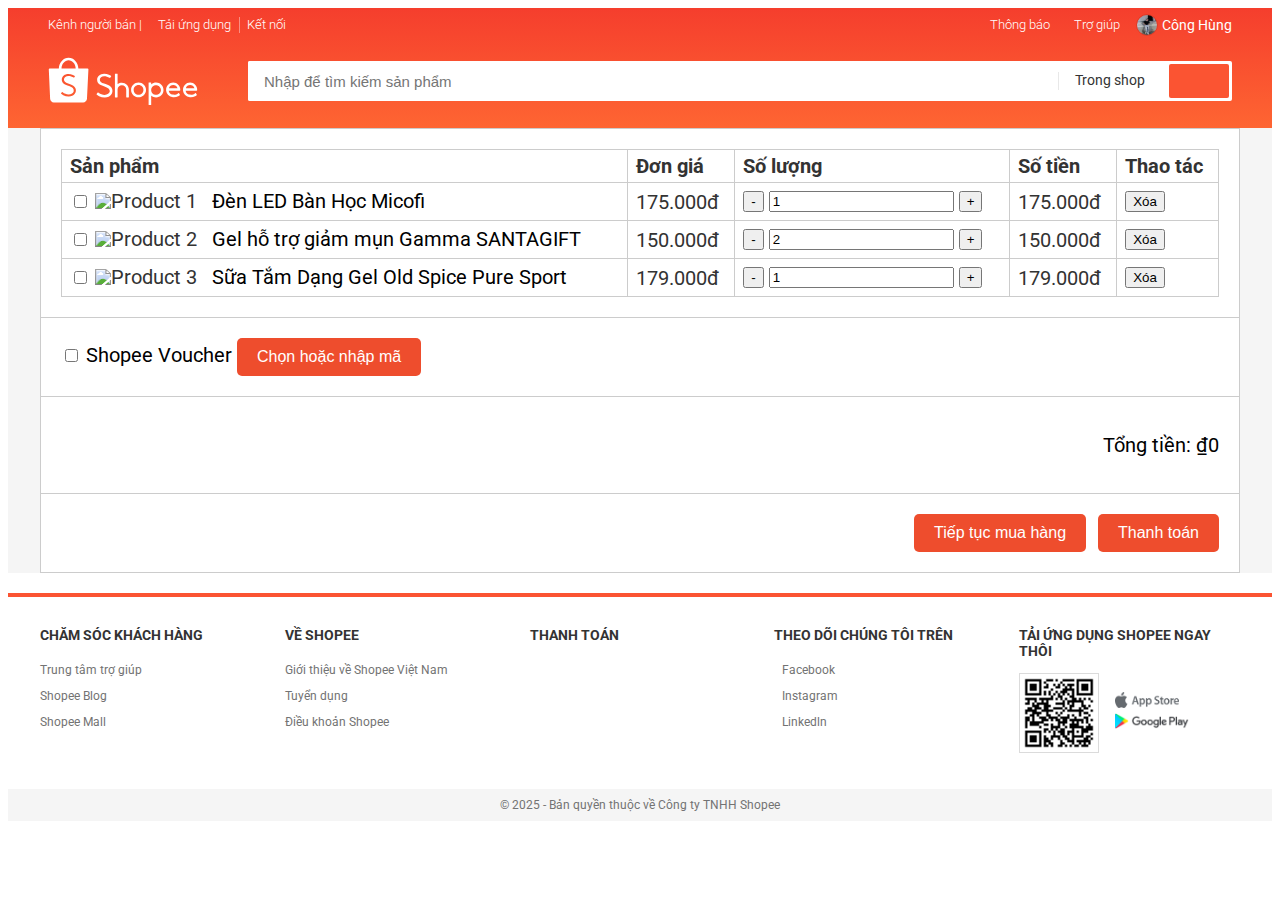
==== cart.html @ 030fdb69 "feat shopee" ====
<!DOCTYPE html>
<html lang="en">
<head>
    <meta charset="UTF-8">
    <meta http-equiv="X-UA-Compatible" content="IE=edge">
    <meta name="viewport" content="width=device-width, initial-scale=1.0">
    <title>Giỏ hàng</title>
    <link rel="icon" type="image/x-icon" href="https://img.icons8.com/?size=100&id=mBkyWceUPlkM&format=png&color=000000">
    <link rel="stylesheet" href="https://cdnjs.cloudflare.com/ajax/libs/normalize/8.0.1/normalize.min.css">
    <link rel="stylesheet" href="./assets/css/base.css">
    <link rel="stylesheet" href="./assets/css/main.css">
    <link rel="stylesheet" href="./assets/css/grid.css">
    <link rel="stylesheet" href="./assets/css/responsive.css">
    <link rel="stylesheet" href="./assets/css/asm.css">
    <link rel="preconnect" href="https://fonts.googleapis.com">
    <link rel="preconnect" href="https://fonts.gstatic.com" crossorigin>
    <link href="https://fonts.googleapis.com/css2?family=Roboto:wght@300;400;700&display=swap" rel="stylesheet">
    <script src="https://kit.fontawesome.com/30d0976aea.js" crossorigin="anonymous"></script>
    <style>

:root {
    --primary-color: #fb5432;
    --white-color: #fff;
    --black-color: #000;
    --text-color: #333;
    --border-color: #dbdbdb;
    --star-gold-color: #fed04a;
    --primary-hover-color: #fb6445;

    --header-height: 120px;
    --navbar-height: 34px;
    --header-width-search-height: calc(var(--header-height) - var(--navbar-height));
    --header-sort-bar-height: 46px;
}      
        .container_shopee-cart {
    width: 100%;
    margin: 20px auto;
    border: 1px solid #ccc;
    background-color: white;
    margin-top: 0;
}

.header__shopping-cart {
    padding: 20px;
    text-align: center;
}

.product-list {
    padding: 20px;
    color: var(--text-color)
    
}

.product-list table {
    width: 100%;
    border-collapse: collapse;
}

.product-list th, .product-list td {
    border: 1px solid #ccc;
    padding: 8px;
    text-align: left;
    font-size: 20px;
}

.product-list img {
    width: 50px;
    height: 50px;
    margin-right: 10px;
}
.product-list a{
    text-decoration: none;
    font-size: 20px;
    color: black;
}


.voucher {
    padding: 20px;
    border-top: 1px solid #ccc;
    font-size: 20px;
}

.total {
    padding: 20px;
    border-top: 1px solid #ccc;
    text-align: right;
    font-size: 20px;
}

.actions {
    padding: 20px;
    border-top: 1px solid #ccc;
    text-align: right;
}

.actions button {
    margin-left: 10px;
    
}
.container__shopping{
    background-color: #f5f5f5;
}
.button_shop{
    background-color: #ee4d2d; /* Màu cam */
    color: white; /* Chữ trắng */
    border: none; /* Không viền */
    padding: 10px 20px; /* Đệm để nhìn đẹp hơn */
    border-radius: 5px; /* Bo góc nhẹ */
    font-size: 16px; /* Kích thước chữ */
    cursor: pointer; /* Hiển thị con trỏ khi hover */
    transition: background-color 0.3s ease;

}
.button_shop:hover{
    background-color: #e65c00;
}

    </style>
</head>
<body>
    <div class="header">
        <div class="grid wide">
            <nav class="header__navbar hide-on-mobile-tablet">
                <ul class="header__navbar-list">
                    <li class="header__navbar-item ">
                        <span class="header__navba-title--no-pointer">Kênh người bán |</span>
                        
                    </li>
                    <li class="header__navbar-item header__navbar-item--has-qr header__navbar-item--separate">
                        Tải ứng dụng

                        <!-- Header QR Code -->
                        <div class="header__qr">
                            <img src="./assets/img/qr_code.png" alt="QR code" class="header__qr-img">
                            <div class="header__qr-apps">
                                <a href="https://www.apple.com/app-store/" class="header__qr-link">
                                    <img src="./assets/img/app_store.png" alt="App store" class="header__qr-download-img">
                                </a>
                                <a href="https://play.google.com/store/games?utm_source=apac_med&hl=vi&utm_medium=hasem&utm_content=Oct0121&utm_campaign=Evergreen&pcampaignid=MKT-EDR-apac-vn-1003227-Med-hasem-py-Evergreen-Oct0121-Text_Search_BKWS-BKWS%7CONSEM_kwid_43700064211720884_creativeid_525822890288_device_c&gclid=CjwKCAiA0JKfBhBIEiwAPhZXD5I-yG3j3qlYa2D-18LuULBSarQoWdlfcjImTgiZrHEGvHjJBNmRxxoCJCEQAvD_BwE&gclsrc=aw.ds" class="header__qr-link">
                                    <img src="./assets/img/google_play.png" alt="Google play" class="header__qr-download-img">
                                </a>
                            </div>
                        </div>
                    </li>
                    <li class="header__navbar-item ">
                        <span class="header__navba-title--no-pointer">Kết nối</span>
                        <a href="https://www.facebook.com/" class="header__navbar-icon-link">
                            <i class="header__navbar-icon fa-brands fa-facebook"></i>
                        </a>
                        <a href="https://www.instagram.com/" class="header__navbar-icon-link">
                            <i class="header__navbar-icon fa-brands fa-instagram"></i>
                        </a>
                    </li>
                </ul>
    
                <ul class="header__navbar-list">
                    <li class="header__navbar-item header__navbar-item--has-notify">
                        <a href="" class="header__navbar-item-link">
                            <i class="header__navbar-icon fa-regular fa-bell"></i>
                            Thông báo
                        </a>
                        <div class="header__notify">
                            <header class="header__notify-header">
                                <h3>Thông báo mới nhận</h3>
                            </header>
                            <ul class="header__notify-list">
                                <li class="header__notify-item header__notify-item--viewed">
                                    <a href="" class="header__notify-link">
                                        <img src="https://cdn.abphotos.link/photos/resized/800x500/83-1589893860-myphamohui-lgvina.png" alt="" class="header__notify-img">
                                        <div class="header__notify-info">
                                            <span class="header__notify-name">Xác thực chính hãng nguồn gốc các sản phẩm Ohui</span>
                                            <span class="header__notify-descriotion">HiddenTag là giải pháp xác thực hàng chính hãng bằng công nghệ tiên tiến nhất hiện nay.</span>
                                        </div>
                                    </a>
                                </li>
                                <li class="header__notify-item header__notify-item--viewed">
                                    <a href="" class="header__notify-link">
                                        <img src="https://cdn.abphotos.link/photos/resized/800x500/83-1621513412-myphamohui-lgvina.png" alt="" class="header__notify-img">
                                        <div class="header__notify-info">
                                            <span class="header__notify-name">Sale Sốc bộ dưỡng Ohui The First Tái tạo trẻ hóa da SALE OFF 70%</span>
                                            <span class="header__notify-descriotion">Giá chỉ còn 375.000 (giá gốc: 1.250.000 vnd).</span>
                                        </div>
                                    </a>
                                </li>
                                <li class="header__notify-item">
                                    <a href="" class="header__notify-link">
                                        <img src="https://cdn.abphotos.link/photos/resized/800x500/83-1621514281-myphamohui-lgvina.png" alt="" class="header__notify-img">
                                        <div class="header__notify-info">
                                            <span class="header__notify-name">Ohui chính thức ra mắt dòng son lì mới THE FIRST GENITURE LIPSTICK</span>
                                            <span class="header__notify-descriotion">Một làn môi căng mềm, quyến rũ với sắc màu nổi bật luôn là điều mà các quý cô ao ước.</span>
                                        </div>
                                    </a>
                                </li>
                            </ul>
                            <footer class="header__notify-footer">
                                <a href="" class="header__notify-footer-btn">Xem tất cả</a>
                            </footer>
                        </div>
                    </li>
                    <li class="header__navbar-item">
                        <a href="" class="header__navbar-item-link">
                            <i class="header__navbar-icon far fa-question-circle"></i>
                            Trợ giúp
                        </a>
                    </li>
                    <!-- <li class="header__navbar-item header__navbar-item--strong header__navbar-item--separate">
                        <a href="register.html" class="header__navbar-link">Đăng ký</a>
                    </li>
                    <li class="header__navbar-item header__navbar-item--strong">
                        <a href="login.html" class="header__navbar-link">Đăng nhập</a>
                    </li> -->
                    
                    <li class="header__navbar-item header__navbar-user">
                        <img src="/assets/img/1.jpg" alt="" class="header__navbar-user-img">
                        <span class="header__navbar-user-name">Công Hùng</span>

                        <ul class="header__navbar-user-menu">
                            <li class="header__navbar-user-item">
                                <a href="">Tài khoản của tôi</a>
                            </li>
                            <li class="header__navbar-user-item">
                                <a href="">Đơn mua</a>
                            </li>
                            <li class="header__navbar-user-item header__navbar-user-item--separate">
                                <a href="">Đăng xuất</a>
                            </li>
                        </ul>
                    </li>
                </ul>
            </nav>

            <!-- Header with search -->
            <div class="header-with-search">
                <label for="mobile-search-checkbox" class="header__mobile-search">
                    <i class="header__mobile-search-icon fa-solid fa-magnifying-glass"></i>
                </label>

                <div class="header__logo hide-on-tablet">
                    <a href="/" class="header__logo-link">
                        <svg viewBox="0 0 192 65" class="header__logo-img">
                            <g fill-rule="evenodd">
                                <path fill="#fff"
                                    d="M35.6717403 44.953764c-.3333497 2.7510509-2.0003116 4.9543414-4.5823845 6.0575984-1.4379707.6145919-3.36871.9463856-4.896954.8421628-2.3840266-.0911143-4.6237865-.6708937-6.6883352-1.7307424-.7375522-.3788551-1.8370513-1.1352759-2.6813095-1.8437757-.213839-.1790053-.239235-.2937577-.0977428-.4944671.0764015-.1151823.2172535-.3229831.5286218-.7791994.45158-.6616533.5079208-.7446018.5587128-.8221779.14448-.2217688.3792333-.2411091.6107855-.0588804.0243289.0189105.0243289.0189105.0426824.0333083.0379873.0294402.0379873.0294402.1276204.0990653.0907002.0706996.14448.1123887.166248.1287205 2.2265285 1.7438508 4.8196989 2.7495466 7.4376251 2.8501162 3.6423042-.0496401 6.2615109-1.6873341 6.7308041-4.2020035.5160305-2.7675977-1.6565047-5.1582742-5.9070334-6.4908212-1.329344-.4166762-4.6895175-1.7616869-5.3090528-2.1250697-2.9094471-1.7071043-4.2697358-3.9430584-4.0763845-6.7048539.296216-3.8283059 3.8501677-6.6835796 8.340785-6.702705 2.0082079-.004083 4.0121475.4132378 5.937338 1.2244562.6816382.2873109 1.8987274.9496089 2.3189359 1.2633517.2420093.1777159.2898136.384872.1510957.60836-.0774686.12958-.2055158.3350171-.4754821.7632974l-.0029878.0047276c-.3553311.5640922-.3664286.5817134-.447952.7136572-.140852.2144625-.3064598.2344475-.5604202.0732783-2.0600669-1.3839063-4.3437898-2.0801572-6.8554368-2.130442-3.126914.061889-5.4706057 1.9228561-5.6246892 4.4579402-.0409751 2.2896772 1.676352 3.9613243 5.3858811 5.2358503 7.529819 2.4196871 10.4113092 5.25648 9.869029 9.7292478M26.3725216 5.42669372c4.9022893 0 8.8982174 4.65220288 9.0851664 10.47578358H17.2875686c.186949-5.8235807 4.1828771-10.47578358 9.084953-10.47578358m25.370857 11.57065968c0-.6047069-.4870064-1.0948761-1.0875481-1.0948761h-11.77736c-.28896-7.68927544-5.7774923-13.82058185-12.5059489-13.82058185-6.7282432 0-12.2167755 6.13130641-12.5057355 13.82058185l-11.79421958.0002149c-.59136492.0107446-1.06748731.4968309-1.06748731 1.0946612 0 .0285807.00106706.0569465.00320118.0848825H.99995732l1.6812605 37.0613963c.00021341.1031483.00405483.2071562.01173767.3118087.00170729.0236381.003628.0470614.00554871.0704847l.00362801.0782207.00405483.004083c.25545428 2.5789222 2.12707837 4.6560709 4.67201764 4.7519129l.00576212.0055872h37.4122078c.0177132.0002149.0354264.0004298.0531396.0004298.0177132 0 .0354264-.0002149.0531396-.0004298h.0796027l.0017073-.0015043c2.589329-.0706995 4.6867431-2.1768587 4.9082648-4.787585l.0012805-.0012893.0017073-.0350275c.0021341-.0275062.0040548-.0547975.0057621-.0823037.0040548-.065757.0068292-.1312992.0078963-.1964115l1.8344904-37.207738h-.0012805c.001067-.0186956.0014939-.0376062.0014939-.0565167M176.465457 41.1518926c.720839-2.3512494 2.900423-3.9186779 5.443734-3.9186779 2.427686 0 4.739107 1.6486899 5.537598 3.9141989l.054826.1556978h-11.082664l.046506-.1512188zm13.50267 3.4063683c.014933.0006399.014933.0006399.036906.0008531.021973-.0002132.021973-.0002132.044372-.0008531.53055-.0243144.950595-.4766911.950595-1.0271786 0-.0266606-.000853-.0496953-.00256-.0865936.000427-.0068251.000427-.020262.000427-.0635588 0-5.1926268-4.070748-9.4007319-9.09145-9.4007319-5.020488 0-9.091235 4.2081051-9.091235 9.4007319 0 .3871116.022399.7731567.067838 1.1568557l.00256.0204753.01408.1013102c.250022 1.8683731 1.047233 3.5831812 2.306302 4.9708108-.00064-.0006399.00064.0006399.007253.0078915 1.396026 1.536289 3.291455 2.5833031 5.393601 2.9748936l.02752.0053321v-.0027727l.13653.0228215c.070186.0119439.144211.0236746.243409.039031 2.766879.332724 5.221231-.0661182 7.299484-1.1127057.511777-.2578611.971928-.5423827 1.37064-.8429007.128211-.0968312.243622-.1904632.34346-.2781231.051412-.0452164.092372-.083181.114131-.1051493.468898-.4830897.498124-.6543572.215249-1.0954297-.31146-.4956734-.586228-.9179769-.821744-1.2675504-.082345-.1224254-.154023-.2267215-.214396-.3133151-.033279-.0475624-.033279-.0475624-.054399-.0776356-.008319-.0117306-.008319-.0117306-.013866-.0191956l-.00256-.0038391c-.256208-.3188605-.431565-.3480805-.715933-.0970445-.030292.0268739-.131624.1051493-.14997.1245582-1.999321 1.775381-4.729508 2.3465571-7.455854 1.7760208-.507724-.1362888-.982595-.3094759-1.419919-.5184948-1.708127-.8565509-2.918343-2.3826022-3.267563-4.1490253l-.02752-.1394881h13.754612zM154.831964 41.1518926c.720831-2.3512494 2.900389-3.9186779 5.44367-3.9186779 2.427657 0 4.739052 1.6486899 5.537747 3.9141989l.054612.1556978h-11.082534l.046505-.1512188zm13.502512 3.4063683c.015146.0006399.015146.0006399.037118.0008531.02176-.0002132.02176-.0002132.044159-.0008531.530543-.0243144.950584-.4766911.950584-1.0271786 0-.0266606-.000854-.0496953-.00256-.0865936.000426-.0068251.000426-.020262.000426-.0635588 0-5.1926268-4.070699-9.4007319-9.091342-9.4007319-5.020217 0-9.091343 4.2081051-9.091343 9.4007319 0 .3871116.022826.7731567.068051 1.1568557l.00256.0204753.01408.1013102c.250019 1.8683731 1.04722 3.5831812 2.306274 4.9708108-.00064-.0006399.00064.0006399.007254.0078915 1.396009 1.536289 3.291417 2.5833031 5.393538 2.9748936l.027519.0053321v-.0027727l.136529.0228215c.070184.0119439.144209.0236746.243619.039031 2.766847.332724 5.22117-.0661182 7.299185-1.1127057.511771-.2578611.971917-.5423827 1.370624-.8429007.128209-.0968312.243619-.1904632.343456-.2781231.051412-.0452164.09237-.083181.11413-.1051493.468892-.4830897.498118-.6543572.215246-1.0954297-.311457-.4956734-.586221-.9179769-.821734-1.2675504-.082344-.1224254-.154022-.2267215-.21418-.3133151-.033492-.0475624-.033492-.0475624-.054612-.0776356-.008319-.0117306-.008319-.0117306-.013866-.0191956l-.002346-.0038391c-.256419-.3188605-.431774-.3480805-.716138-.0970445-.030292.0268739-.131623.1051493-.149969.1245582-1.999084 1.775381-4.729452 2.3465571-7.455767 1.7760208-.507717-.1362888-.982582-.3094759-1.419902-.5184948-1.708107-.8565509-2.918095-2.3826022-3.267311-4.1490253l-.027733-.1394881h13.754451zM138.32144123 49.7357905c-3.38129629 0-6.14681004-2.6808521-6.23169343-6.04042014v-.31621743c.08401943-3.35418649 2.85039714-6.03546919 6.23169343-6.03546919 3.44242097 0 6.23320537 2.7740599 6.23320537 6.1960534 0 3.42199346-2.7907844 6.19605336-6.23320537 6.19605336m.00172791-15.67913203c-2.21776751 0-4.33682838.7553485-6.03989586 2.140764l-.19352548.1573553V34.6208558c0-.4623792-.0993546-.56419733-.56740117-.56419733h-2.17651376c-.47409424 0-.56761716.09428403-.56761716.56419733v27.6400724c0 .4539841.10583425.5641973.56761716.5641973h2.17651376c.46351081 0 .56740117-.1078454.56740117-.5641973V50.734168l.19352548.1573553c1.70328347 1.3856307 3.82234434 2.1409792 6.03989586 2.1409792 5.27140956 0 9.54473746-4.2479474 9.54473746-9.48802964 0-5.239867-4.2733279-9.48781439-9.54473746-9.48781439M115.907646 49.5240292c-3.449458 0-6.245805-2.7496948-6.245805-6.1425854 0-3.3928907 2.79656-6.1427988 6.245805-6.1427988 3.448821 0 6.24538 2.7499081 6.24538 6.1427988 0 3.3926772-2.796346 6.1425854-6.24538 6.1425854m.001914-15.5438312c-5.28187 0-9.563025 4.2112903-9.563025 9.4059406 0 5.1944369 4.281155 9.4059406 9.563025 9.4059406 5.281657 0 9.562387-4.2115037 9.562387-9.4059406 0-5.1946503-4.280517-9.4059406-9.562387-9.4059406M94.5919049 34.1890939c-1.9281307 0-3.7938902.6198995-5.3417715 1.7656047l-.188189.1393105V23.2574169c0-.4254677-.1395825-.5643476-.5649971-.5643476h-2.2782698c-.4600414 0-.5652122.1100273-.5652122.5643476v29.2834155c0 .443339.1135587.5647782.5652122.5647782h2.2782698c.4226187 0 .5649971-.1457701.5649971-.5647782v-9.5648406c.023658-3.011002 2.4931278-5.4412923 5.5299605-5.4412923 3.0445753 0 5.516841 2.4421328 5.5297454 5.4630394v9.5430935c0 .4844647.0806524.5645628.5652122.5645628h2.2726775c.481764 0 .565212-.0824666.565212-.5645628v-9.5710848c-.018066-4.8280677-4.0440197-8.7806537-8.9328471-8.7806537M62.8459442 47.7938061l-.0053397.0081519c-.3248668.4921188-.4609221.6991347-.5369593.8179812-.2560916.3812097-.224267.551113.1668119.8816949.91266.7358184 2.0858968 1.508535 2.8774525 1.8955369 2.2023021 1.076912 4.5810275 1.646045 7.1017886 1.6975309 1.6283921.0821628 3.6734936-.3050536 5.1963734-.9842376 2.7569891-1.2298679 4.5131066-3.6269626 4.8208863-6.5794607.4985136-4.7841067-2.6143125-7.7747902-10.6321784-10.1849709l-.0021359-.0006435c-3.7356476-1.2047686-5.4904836-2.8064071-5.4911243-5.0426086.1099976-2.4715346 2.4015793-4.3179454 5.4932602-4.4331449 2.4904317.0062212 4.6923065.6675996 6.8557356 2.0598624.4562232.2767364.666607.2256796.9733188-.172263.035242-.0587797.1332787-.2012238.543367-.790093l.0012815-.0019308c.3829626-.5500403.5089793-.7336731.5403767-.7879478.258441-.4863266.2214903-.6738208-.244985-1.0046173-.459427-.3290803-1.7535544-1.0024722-2.4936356-1.2978721-2.0583439-.8211991-4.1863175-1.2199998-6.3042524-1.1788111-4.8198184.1046878-8.578747 3.2393171-8.8265087 7.3515337-.1572005 2.9703036 1.350301 5.3588174 4.5000778 7.124567.8829712.4661613 4.1115618 1.6865902 5.6184225 2.1278667 4.2847814 1.2547527 6.5186944 3.5630343 6.0571315 6.2864205-.4192725 2.4743234-3.0117991 4.1199394-6.6498372 4.2325647-2.6382344-.0549182-5.2963324-1.0217793-7.6043603-2.7562084-.0115337-.0083664-.0700567-.0519149-.1779185-.1323615-.1516472-.1130543-.1516472-.1130543-.1742875-.1300017-.4705335-.3247898-.7473431-.2977598-1.0346184.1302162-.0346012.0529875-.3919333.5963776-.5681431.8632459"
                                ></path>
                            </g>
                        </svg>
                    </a>
                </div>

                <input type="checkbox" hidden id="mobile-search-checkbox" class="header__search-checkbox">
                <div></div>
                <div class="header__search">
                    <div class="header__search-input-wrap">
                        <input type="text" class="header__search-input" placeholder="Nhập để tìm kiếm sản phẩm">

                        <!-- Search history -->
                        <div class="header__search-history">
                            <h3 class="header__search-history-heading">Lịch sử tìm kiếm</h3>
                            <ul class="header__search-history-list">
                                <li class="header__search-history-item">
                                    <a href="">Laptop</a>
                                </li>
                                <li class="header__search-history-item">
                                    <a href="">Laptop Gaming</a>
                                </li>
                            </ul>
                        </div>
                    </div>
                    <div class="header__search-select">
                        <span class="header__search-select-label">Trong shop</span>
                        <i class="header__search-select-icon fa-sharp fa-solid fa-chevron-down"></i>

                        <ul class="header__search-option">
                            <li class="header__search-option-item header__search-option-item--active">
                                <span>Trong shop</span>
                                <i class="fa-solid fa-check"></i>
                            </li>
                            <li class="header__search-option-item">
                                <span>Ngoài shop</span> 
                                <i class="fa-solid fa-check"></i>
                            </li>
                        </ul>
                    </div>
                    <button class="header__search-btn">
                        <i class="header__search-btn-icon fa-solid fa-magnifying-glass"></i>
                    </button>
                </div>
                
                <!-- Cart layout -->
                
            </div>

        </div>
        <ul class="header__sort-bar">
            <li class="header__sort-item">
                <a href="" class="header__sort-link">Liên quan</a>
            </li>
            <li class="header__sort-item header__sort-item--active">
                <a href="" class="header__sort-link">Mới nhất</a>
            </li>
            <li class="header__sort-item">
                <a href="" class="header__sort-link">Bán chạy</a>
            </li>
            <li class="header__sort-item">
                <a href="" class="header__sort-link">Giá</a>
            </li>
        </ul>
    </div>
    
    <!-- Banner -->
     
    <div class="container__shopping">
        <div class="grid wide">
            <div class="container_shopee-cart">
            
                <div class="product-list">
                    <table>
                        <thead>
                            <tr>
                                <th>Sản phẩm</th>
                                <th>Đơn giá</th>
                                <th>Số lượng</th>
                                <th>Số tiền</th>
                                <th>Thao tác</th>
                            </tr>
                        </thead>
                        <tbody>
                            <tr>
                                <td>
                                    <input type="checkbox" class="product-checkbox">
                                    <img src="https://down-vn.img.susercontent.com/file/vn-11134207-7ras8-m2j1a3yjvq2a98@resize_w80_nl.webp" alt="Product 1">
                                    <a href="#">Đèn LED Bàn Học Micofi</a>
                                </td>
                                <td class="unit-price" data-price="59000">175.000đ</td>
                                <td>
                                    <button class="decrease">-</button>
                                    <input type="number" value="1" class="quantity" min="1">
                                    <button class="increase">+</button>
                                </td>
                                <td class="subtotal">175.000đ</td>
                                <td><button class="delete">Xóa</button></td>
                            </tr>
                            <tr>
                                <td>
                                    <input type="checkbox" class="product-checkbox">
                                    <img src="https://down-vn.img.susercontent.com/file/vn-11134207-7ras8-m3in4rz1r3qt24@resize_w80_nl.webp" alt="Product 2">
                                    <a href="#">Gel hỗ trợ giảm mụn Gamma SANTAGIFT</a>
                                </td>
                                <td class="unit-price" data-price="45000">150.000đ</td>
                                <td>
                                    <button class="decrease">-</button>
                                    <input type="number" value="2" class="quantity" min="1">
                                    <button class="increase">+</button>
                                </td>
                                <td class="subtotal">150.000đ</td>
                                <td><button class="delete">Xóa</button></td>
                            </tr>
                            <tr>
                                <td>
                                    <input type="checkbox" class="product-checkbox">
                                    <img src="https://down-vn.img.susercontent.com/file/vn-11134207-7ras8-m3ueg1rpw74xd1@resize_w80_nl.webp" alt="Product 3">
                                    <a href="#">Sữa Tắm Dạng Gel Old Spice Pure Sport</a>
                                </td>
                                <td class="unit-price" data-price="30000">179.000đ</td>
                                <td>
                                    <button class="decrease">-</button>
                                    <input type="number" value="1" class="quantity" min="1">
                                    <button class="increase">+</button>
                                </td>
                                <td class="subtotal">179.000đ</td>
                                <td><button class="delete">Xóa</button></td>
                            </tr>
        
                        </tbody>
                    </table>
                </div>
                <div class="voucher">
                    <input type="checkbox">
                    <label for="voucher">Shopee Voucher</label>
                    <button class="button_shop">Chọn hoặc nhập mã</button>
                </div>
                <div class="total">
                    <p>Tổng tiền: <span id="total-price">₫0</span></p>
                </div>
                <div class="actions">
                    <button class="button_shop">Tiếp tục mua hàng</button>
                    <button class="button_shop" id="checkout">Thanh toán</button>
                </div>
            </div>
        </div>
    </div>
    
    <script>
    document.addEventListener("DOMContentLoaded", function () {
        const updateTotal = () => {
            let total = 0;
            document.querySelectorAll(".product-checkbox").forEach((checkbox) => {
                if (checkbox.checked) {
                    const row = checkbox.closest("tr");
                    total += parseInt(row.querySelector(".subtotal").textContent.replace("₫", "").replace(/\./g, ""));
                }
            });
            document.getElementById("total-price").textContent = `₫${total.toLocaleString("vi-VN")}`;
        };
    
        document.querySelectorAll(".increase, .decrease").forEach((button) => {
            button.addEventListener("click", function () {
                const row = this.closest("tr");
                const quantityInput = row.querySelector(".quantity");
                let quantity = parseInt(quantityInput.value);
                if (this.classList.contains("increase")) {
                    quantity++;
                } else if (this.classList.contains("decrease") && quantity > 1) {
                    quantity--;
                }
                quantityInput.value = quantity;
                const unitPrice = parseInt(row.querySelector(".unit-price").getAttribute("data-price"));
                row.querySelector(".subtotal").textContent = `₫${(unitPrice * quantity).toLocaleString("vi-VN")}`;
                updateTotal();
            });
        });
    
        document.querySelectorAll(".product-checkbox").forEach((checkbox) => {
            checkbox.addEventListener("change", updateTotal);
        });
    });
    </script>
    
    
    
                
                
            
                <!-- Today's Suggestions -->
                
            </div>
        </div>
       
    
    </div>
    
    <div>

        <footer class="footer footer__content ">
            <div class="grid wide">
                <div class="row">
                    <div class="col l-2-4 m-4 c-6">
                        <h3 class="footer__heading">Chăm sóc khách hàng</h3>
                        <ul class="footer-list">
                            <li class="footer-item">
                                <a href="" class="footer-item__link">Trung tâm trợ giúp</a>
                            </li>    
                            <li class="footer-item">
                                <a href="" class="footer-item__link">Shopee Blog</a>
                            </li>    
                            <li class="footer-item">
                                <a href="" class="footer-item__link">Shopee Mall</a>
                            </li>
                        </ul>
                    </div>
                    <div class="col l-2-4 m-4 c-6">
                        <h3 class="footer__heading">Về Shopee</h3>
                        <ul class="footer-list">
                            <li class="footer-item">
                                <a href="" class="footer-item__link">Giới thiệu về Shopee Việt Nam</a>
                            </li>    
                            <li class="footer-item">
                                <a href="" class="footer-item__link">Tuyển dụng</a>
                            </li>    
                            <li class="footer-item">
                                <a href="" class="footer-item__link">Điều khoản Shopee</a>
                            </li>
                        </ul>
                    </div>
                    <div class="col l-2-4 m-4 c-6">
                        <h3 class="footer__heading">Thanh toán</h3>
                        
                    </div>
                    <div class="col l-2-4 m-4 c-6">
                        <h3 class="footer__heading">Theo dõi chúng tôi trên</h3>
                        <ul class="footer-list">
                            <li class="footer-item">
                                <a href="https://www.facebook.com/ShopeeVN/?brand_redir=1405090646463166" class="footer-item__link">
                                    <i class="footer-item__icon fa-brands fa-facebook"></i>
                                    Facebook
                                </a>
                            </li>    
                            <li class="footer-item">
                                <a href="https://www.instagram.com/" class="footer-item__link">
                                    <i class="footer-item__icon fa-brands fa-instagram"></i>
                                    Instagram
                                </a>
                            </li>    
                            <li class="footer-item">
                                <a href="https://www.linkedin.com/feed/" class="footer-item__link">
                                    <i class="footer-item__icon fa-brands fa-linkedin"></i>
                                    Linkedln
                                </a>
                            </li>
                        </ul>
                    </div>
                    <div class="col l-2-4 m-8 c-12">
                        <h3 class="footer__heading">Tải ứng dụng shopee ngay thôi</h3>
                        <div class="footer__download">
                            <img src="./assets/img/qr_code.png" alt="" class="footer__download-qr">
                            <div class="footer__download-apps">
                                <a href="" class="footer__download-apps-link">
                                    <img src="./assets/img/app_store.png" alt="App store" class="footer__download-app-img">
                                </a>
                                <a href="" class="footer__download-apps-link">
                                    <img src="./assets/img/google_play.png" alt="Google play" class="footer__download-app-img">
                                </a>
                            </div>
                        </div>
                    </div>
                </div>
            </div>
            
            <div class="footer__bottom">
                <div class="grid wide">
                    <p class="footer__text">© 2025 - Bản quyền thuộc về Công ty TNHH Shopee</p>
                </div>
            </div>
        </footer>
    </div>
</body>
</html>
---- assets/css/base.css ----
:root {
    --primary-color: #fb5432;
    --white-color: #fff;
    --black-color: #000;
    --text-color: #333;
    --border-color: #dbdbdb;
    --star-gold-color: #fed04a;
    --primary-hover-color: #fb6445;

    --header-height: 120px;
    --navbar-height: 34px;
    --header-width-search-height: calc(var(--header-height) - var(--navbar-height));
    --header-sort-bar-height: 46px;
}   

* {
    box-sizing: inherit;
}

html {
    font-size: 62.5%;
    line-height: 1.6rem;
    font-family: 'Roboto', sans-serif;
    box-sizing: border-box;
} 

/* Reponsive */
.grid__row {
    display: flex;
    flex-wrap: wrap;
    margin-left: -5px;
    margin-right: -5px;
}

/* Test */
.grid__column-2 {
    padding-left: 5px;
    padding-right: 5px;
    width: 16.6667%;
}

.grid__column-2-4 {
    padding-left: 5px;
    padding-right: 5px;
    width: 20%;
}

.grid__column-10 {
    padding-left: 5px;
    padding-right: 5px;
    width: 83.3334%;
}

/* Animation */
@keyframes fadeIn {
    from {
        opacity: 0;
    } to {
        opacity: 1;
    }
}

@keyframes growth {
    from {
        transform: scale(var(--growth-from));
    } to {
        transform: scale(var(--growth-to));
    }
}

/* Modal */
.modal {
    position: fixed;
    top: 0;
    right: 0;
    bottom: 0;
    left: 0;
    display: flex;
    animation: fadeIn linear 0.1s;
    
}

.modal__overlay {
    position: absolute;
    width: 100%;
    height: 100%;
    background-color: rgba(0, 0, 0, 0.4)
}

.modal__body {
    --growth-from: 0.7;
    --growth-to: 1;
    margin: auto;
    position: relative;
    z-index: 1;
    animation: growth linear 0,1s;
    
}

/* Button style */
.btn {
    min-width: 124px;
    height: 34px;
    text-decoration: none;
    border: none;
    border-radius: 2px;
    font-size: 1.5rem;
    padding: 0 12px;
    outline: none;
    cursor: pointer;
    color: var(--text-color);
    background: var(--white-color);
    display: inline-flex;
    align-items: center;
    justify-content: center;
    line-height: 1.6rem;
}

.btn.btn--normal:hover {
    background-color: rgba(0, 0, 0, 0.05);
}

.btn--size-s {
    height: 32px;
    font-size: 12px;
    padding: 0 8px;
}

.btn.btn--primary {
    color: var(--white-color);
    background-color: var(--primary-color);
}

.btn.btn--disabled {
    color: #949494;
    cursor: default;
    background-color: #c3c3c3;
}

/* Selection */
.select-input {
    position: relative;
    min-width: 200px;
    height: 34px;
    padding: 0 12px;
    border-radius: 2px;
    background-color: var(--white-color);
    display: flex;
    align-items: center;
    justify-content: space-between;
}

.select-input__label {
    font-size: 1.4rem;
}

.select-input__icon {
    font-size: 1.4rem;
    color: rgb(131, 131, 131);
    position: relative;
    top: 1px;
}

.select-input:hover .select-input__list {
    display: block;
}

.select-input__list {
    position: absolute;
    left: 0;
    right: 0;
    top: 25px;
    border-radius: 2px;
    background-color: var(--white-color);
    padding: 8px 16px;
    list-style: none;
    display: none;
    z-index: 1;
}

.select-input__link {
    font-size: 1.4rem;
    color: var(--text-color);
    text-decoration: none;
    display: block;
    padding: 4px 0;
}

.select-input__link:hover {
    color: var(--primary-color);
}

/* Pagination */
.pagination {
    display: flex;
    align-items: center;
    justify-content: center;
    list-style: none;
}

.pagination-item {
    margin: 0 12px;
}

.pagination-item--active .pagination-item__link {
    color: var(--white-color);
    background-color: var(--primary-color);
}

.pagination-item--active .pagination-item__link:hover {
    background-color: var(--primary-hover-color);
}

.pagination-item__link {
    --height: 30px;
    display: block;
    font-weight: 300;
    text-decoration: none;
    font-size: 2rem;
    color: #939393;
    min-width: 40px;
    height: var(--height);
    line-height: var(--height);
    text-align: center;
    border-radius: 2px;
}

.pagination-item-icon {

}
---- assets/css/main.css ----
.app {
    overflow: hidden;
}

.header {
    height: var(--header-height);
    background-image: linear-gradient(0, #fe6532, #f53e2d);
}
.header-shopee-mall{
    height: var(--header-height);
    background-image: linear-gradient(0, #d0011b, #d0011b);

}

.header__navbar {
    display: flex;
    justify-content: space-between;
}

.header__navbar-list {
    list-style: none;
    padding-left: 0;
    margin: 4px 0 0 0;
    display: flex;
}

.header__navbar-item {
    margin: 0 8px;
    position: relative;
    min-height: 26px;
}

.header__navbar-user {
    display: flex;
    justify-items: center;
}

.header__navbar-user-img {
    width: 22px;
    height: 22px;
    border-radius: 50%;
    border: 1px solid rgba(0, 0, 0, 0.1);
}

.header__navbar-user-name {
    margin-left: 4px;
    font-size: 1.4rem;
    font-weight: 400;
}

.header__navbar-user:hover .header__navbar-user-menu {
    display: block;
}

.header__navbar-user-menu {
    position: absolute;
    z-index: 1;
    padding-left: 0;
    top: 115%;
    right: 0;
    width: 154px;
    border-radius: 2px;
    background-color: var(--white-color);
    list-style: none;
    box-shadow: 0 1px 2px #e0e0e0;
    display: none;
}

.header__navbar-user-menu::before {
    content: "";
    border-width: 20px 27px;
    border-style: solid;
    border-color: transparent transparent var(--white-color) transparent;
    position: absolute;
    right: -2px;
    top: -28px;
    z-index: -1;
}

.header__navbar-user-item--separate{
    border-top: 1px solid rgba(0, 0, 0, 0.05);
}

.header__navbar-user-item a {
    text-decoration: none;
    color: var(--text-color);
    font-size: 1.4rem;
    padding: 11px 22px;
    display: block;
}

.header__navbar-user-item a:first-child {
    border-top-left-radius: 2px;
    border-top-right-radius: 2px;
}

.header__navbar-user-item a:first-child {
    border-bottom-left-radius: 2px;
    border-bottom-right-radius: 2px;
}

.header__navbar-user-item a:hover {
    background-color: #fafafa;
    color: rgb(10, 181, 197);
}

.header__navbar-item--has-qr:hover .header__qr {
    display: block;
}

.header__navbar-item--has-notify:hover .header__notify {
    display: block;
}

.header__navbar-item,
.header__navbar-item-link {
    display: inline-block;
    font-size: 1.3rem;
    color: var(--white-color);
    text-decoration: none;
    font-weight: 300;
}

.header__navbar-item,
.header__navbar-item-link,
.header__navbar-icon-link {
    display: flex;
    align-items: center;
}

.header__navbar-item:hover,
.header__navbar-icon-link:hover,
.header__navbar-item-link:hover {
    cursor: pointer;
    color: rgba(255, 255, 255, 0.7);
}

.header__navbar-item--strong {
    font-weight: 600;
}

.header__navbar-item--separate::after {
    content: "";
    display: block;
    position: absolute;
    border-left: 1px solid  #fa8e82;
    height: 16px;
    right: -9px;
    top: 50%;
    transform: translateY(-50%);
}

.header__navbar-icon-link {
    color: var(--white-color);
    text-decoration: none;
}

.header__navbar-icon-link:nth-child(2) {
    margin-left: 3px;
}

.header__navbar-icon {
    font-size: 1.8rem;
    margin: 0 4px;
}

.header__navba-title--no-pointer {
    cursor: text;
    color: var(--white-color);
}

/* Header QR code */
.header__qr {
    width: 186px;
    background-color: var(--white-color);
    position: absolute;
    left: 0;
    top: 118%;
    border-radius: 2px;
    display: none;
    animation: fadeIn ease-in 0.3s;
    z-index: 1;
    box-shadow: 1px 2px 0 rgba(0, 0, 0, 0.1);
}

.header__qr::before {
    position: absolute;
    top: -16px;
    width: 100%;
    height: 20px;
    content: "";
    display: block;
}

.header__qr-img {
    width: 100%;
}

.header__qr-apps {
    display: flex;
    justify-content: space-between;
    
}

.header__qr-link:nth-child(1) {
    margin-left: 11px;
}

.header__qr-link:nth-child(2) {
    margin-right: 11px;
}

.header__qr-download-img {
    height: 16px;
}


/* Header notification */
.header__notify {
    position: absolute;
    z-index: 1;
    top: 118%;
    right: 0;
    width: 404px;
    border-radius: 2px;
    border: 1px solid rgba(0, 0, 0, 0.1);
    background-color: var(--white-color);
    cursor: default;
    transform-origin: calc(100% - 32px) top;
    animation: headerNotifyGrowth ease-in 0.2s;
    will-change: opacity, transform;
    display: none;
}

.header__notify::before {
    content: "";
    border-width: 20px 27px;
    border-style: solid;
    border-color: transparent transparent var(--white-color) transparent;
    position: absolute;
    right: 4px;
    top: -29px;
}

.header__notify::after {
    content: "";
    display: block;
    position: absolute;
    right: 0;
    top: -16px;
    width: 90px;
    height: 20px;
}

@keyframes headerNotifyGrowth {
    from {
        opacity: 0;
        transform: scale(0);
    } to {
        opacity: 1;
        transform: scale(1);
    }
}

.header__notify-header {
    height: 40px;
    background-color: var(--white-color);
}

.header__notify-header h3 {
    color: #999;
    margin: 0 0 0 12px;
    font-weight: 400;
    font-size: 1.4rem;
    line-height: 40px;
    user-select: none;
}

.header__notify-list {
    padding-left: 0;
}

.header__notify-item:hover {
    background-color: #f7f7f7;
}

.header__notify-item--viewed {
    background-color: rgba(251, 84, 50, 0.08)

}

.header__notify-link {
    display: flex;
    width: 100%;
    padding: 12px;
    text-decoration: none;
}

.header__notify-img {
    width: 48px;
    object-fit: contain;
}

.header__notify-info {
    margin-left: 12px;
}

.header__notify-name {
    display: block;
    font-size: 1.4rem;
    color: var(--text-color);
    font-weight: 400;
    line-height: 1.8rem;
}

.header__notify-descriotion {
    display: block;
    font-size: 1.2rem;
    line-height: 1.4rem;
    color: #756F6E;
    margin-top: 4px;
}

.header__notify-footer {
    display: flex;
}

.header__notify-footer-btn {
    text-decoration: none;
    color: var(--text-color);
    width: 100%;
    padding: 8px 0;
    font-size: 1.4rem;
    font-weight: 400;
    text-align: center;
}

/* Authen modal */

.auth-form {
    width: 500px;
    border-radius: 5px;
    overflow: hidden;
    background-color: var(--white-color);
}

.auth-form__container {
    padding: 0 32px;
}

.auth-form__header {
    display: flex;
    align-items: center;
    justify-content: space-between;
    padding: 0 12px;
    margin-top: 10px;
}

.auth-form__heading {
    font-size: 2.2rem;
    font-weight: 400;
    color: var(--text-color);
}

.auth-form__switch-btn {
    font-size: 1.6rem;
    font-weight: 400;
    color: var(--primary-color);
    cursor: pointer;
}

.auth-form__input {
    width: 100%;
    height: 40px;
    margin-top: 16px;
    padding: 0 12px;
    font-size: 1.4rem;
    border: 1px solid var(--border-color);
    outline: none;
}

.auth-form__input:focus {
    border-color: #888;
}

.auth-form__aside {
    margin-top: 18px;
}

.auth-form__policy-text {
    font-size: 1.2rem;
    line-height: 1.8rem;
    text-align: center;
    padding: 0 12px;
}

.auth-form__text-link {
    color: var(--primary-color);
    text-decoration: none;
}

.auth-form__controls {
    display: flex;
    justify-content: flex-end;
    margin-top: 80px;
}

.auth-form__controls-back {
    margin-right: 8px;
}

.auth-form__socials {
    background-color: #F5F5F5;
    padding: 16px 36px;
    display: flex;
    justify-content: space-between;
    margin-top: 22px;
}

.auth-form__socials-icon {
    font-size: 1.8rem;
}

.auth-form__socials--facebook {
    color: var(--white-color);
    background-color: #3A5A98;
}

.auth-form__socials--facebook
.auth-form__socials-icon {
    color: var(--white-color);
}

.auth-form__socials-title {
    margin: 0 36px;
}

.auth-form__socials--google {
    color: #666;
    background-color: var(--white-color);
    
}

.auth-form__help {
    display: flex;
    justify-content: flex-end;
}

.auth-form__help-link {
    font-size: 1.4rem;
    text-decoration: none;
    color: #939393;
}

.auth-form__help-separate {
    display: block;
    height: 20px;
    margin: 1px 16px 0;
    border-left: 1px solid #EAEAEA;
}

.auth-form__help-forgot {
    color: var(--primary-color);
}

.header__navbar-link {
    text-decoration: none;
    color: white;
}

/*  Header with search  */
.header-with-search {
    height: var(--header-width-search-height);
    display: flex;
    align-items: center;
    margin: 0 8px;
}

.header__mobile-search {
    padding: 0 12px;
    display: none;
}

.header__mobile-search-icon {
    font-size: 2.6rem;
    color: var(--white-color);
}

.header__logo {
    width: 200px;
}

.header__logo-link {
    color: transparent;
    text-decoration: none;
    display: block;
    line-height: 0;
}

.header__search-checkbox:checked ~ .header__search {
    display: flex;
}

.header__logo-img {
    width: 150px;
    color: var(--white-color);
}

.header__search {
    flex: 1;
    height: 40px;
    border-radius: 2px;
    background-color: var(--white-color);
    display: flex;
    align-items: center;
}

.header__cart {
    width: 150px;
    text-align: center;
}

.header__cart-wrap {
    position: relative;
    display: inline-block;
    padding: 0 12px;
    cursor: pointer;
    -webkit-tap-highlight-color: transparent;
}

.header__cart-icon {
    font-size: 2.4rem;
    color: var(--white-color);
    margin-top: 6px;
}

.header__cart-wrap:hover .header__cart-list {
    display: block;
}

.header__cart-list {
    position: absolute;
    top: calc(100% + 6px);
    right: 1px;
    background-color: var(--white-color);
    width: 400px;
    border-radius: 2px;
    box-shadow: 0 1px 3.125rem 0 rgba(0, 0, 0, 0.2);
    animation: fadeIn ease-in 0.2s;
    cursor: default;
    display: none;
    z-index: 1;
}

.header__cart-heading {
    text-align: left;
    margin: 8px 0 8px 12px;
    font-size: 1.4rem;
    color: #999;
    font-weight: 400;
}

.header__cart-list-item {
    padding-left: 0;
    list-style: none;
    max-height: 56vh;
    overflow-y: auto;
}

.header__cart-item {
    display: flex;
    align-items: center;
}

.header__cart-item:hover {
    background-color: #F8F8F8;
}

.header__cart-img {
    width: 42px;
    height: 42px;
    margin: 12px;
    border: 1px solid #E8E8E8;
}

.header__cart-item-info {
    width: 100%;
    margin-right: 12px;
}

.header__cart-item-head {
    display: flex;
    align-items: center;
    justify-content: space-between;
}

.header__cart-item-name {
    font-size: 1.4rem;
    line-height: 2rem;
    max-height: 4rem;
    overflow: hidden;
    font-weight: 500;
    color: var(--text-color);
    margin: 0;
    flex: 1;
    padding-right: 16px;
    display: -webkit-box;
    -webkit-box-orient: vertical;
    -webkit-line-clamp: 2;
    text-align: left;
}

.header__cart-item-price {
    font-size: 1.4rem;
    font-weight: 400;
    color: var(--primary-color);
}

.header__cart-item-multiply {
    font-size: 0.9rem;
    margin: 0 4px;
    color: #757575;
}

.header__cart-item-qnt {
    font-size: 1.2rem;
    color: #757575;
}

.header__cart-item-head-body {
    display: flex;
    justify-content: space-between;
}

.header__cart-item-description {
    color: #757575;
    font-size: 1.2rem;
    font-weight: 300;
}

.header__cart-item-remove {
    color: var(--text-color);
    font-size: 1.4rem;
    font-weight: 400;
}

.header__cart-item-remove:hover {
    color: var(--primary-color);
    cursor: pointer;
}

.header__cart-view-cart {
    float: right;
    margin: 0 12px 12px 0;
}

.header__cart-view-cart:hover {
    background-color: #ee4d2d;
}

.header__cart-list::after {
    cursor: pointer;
    content: "";
    position: absolute;
    right: -1px;
    top: -36px;
    border-width: 27px 25px;
    border-style: solid;
    border-color: transparent transparent var(--white-color) transparent;
}

.header__cart-list--no-cart{
    padding: 24px 0;
}

.header__cart-list--no-cart .header__cart-no-cart-img,
.header__cart-list--no-cart .header__cart-list-no-cart-msg {
    margin-left: auto;
    margin-right: auto;
    display: block;
}

.header__cart-no-cart-img {
    width: 54%;
    display: none;
}

.header__cart-list-no-cart-msg {
    display: none;
    font-size: 1.4rem;
    margin-top: 14px;
    color: var(--text-color);
}

.header__cart-notice {
    top: -4px;
    right: -4px;
    position: absolute;
    padding: 1px 7px;
    font-size: 1.4rem;
    line-height: 1.4rem;
    border-radius: 10px;
    color: var(--primary-color);
    background-color: var(--white-color);
    border: 2px solid #EE4D2D;
}

.header__search-input-wrap {
    flex: 1;
    height: 100%;
    position: relative;
}

.header__search-input {
    width: 100%;
    flex: 1;
    height: 100%;
    border: none;
    outline: none;
    font-size: 1.5rem;
    color: var(--text-color);
    padding: 0 16px;
    border-radius: 2px;
}

.header__search-select {
    border-left: 1px solid #E8E8E8;
    padding-left: 16px;
    position: relative;
    cursor: pointer;
}

.header__search-select-label {
    font-size: 1.4rem;
    color: var(--text-color);
}

.header__search-select-icon {
    font-size: 1.4rem;
    color: rgb(131, 131, 131);
    margin: 0 16px 0 8px;
    position: relative;
    top: 1px;
}

.header__search-btn {
    background-color: var(--primary-color);
    border: none;
    height: 34px;
    width: 60px;
    border-radius: 2px;
    margin-right: 3px;
    outline: none;
}

.header__search-btn_shopee-mall {
    background-color: #d0011b;
    border: none;
    height: 34px;
    width: 60px;
    border-radius: 2px;
    margin-right: 3px;
    outline: none;
}

.header__search-btn:hover {
    background-color: var(--primary-hover-color);
    cursor: pointer;
}

.header__search-btn-icon {
    font-size: 1.4rem;
    color: var(--white-color);
}

.header__search-select:hover .header__search-option {
    display: block;
}

.header__search-option {
    position: absolute;
    right: 0;
    top: calc(100% + 3px);
    width: 130px;
    list-style: none;
    box-shadow: 0 1px 2px #e0e0e0;
    padding-left: 0;
    border-radius: 2px;
    display: none;
    animation: fadeIn ease-in 0.2s;
    z-index: 1;
}

.header__search-option::after {
    cursor: pointer;
    content: "";
    position: absolute;
    right: -1px;
    top: -16px;
    border-width: 13px 25px;
    border-style: solid;
    border-color: transparent transparent transparent transparent;
    width: 62%;
}

.header__search-option-item {
    background-color: var(--white-color);
    padding: 8px 8px;
}

.header__search-option-item:first-child {
    border-top-left-radius: 2px;
    border-top-right-radius: 2px;
}

.header__search-option-item:last-child {
    border-bottom-left-radius: 2px;
    border-bottom-right-radius: 2px;
}

.header__search-option-item:hover {
    background-color: #fafafa;
    cursor: pointer;
}

.header__search-option-item span {
    font-size: 1.4rem;
    color: var(--text-color);
    margin-left: 8px;
}

.header__search-option-item i {
    font-size: 1.2rem;
    color: var(--primary-color);
    margin-left: 12px;
    display: none;
}

.header__search-option-item--active i {
    display: inline-block;
}

.header__search-input:focus ~ .header__search-history {
    display: block;
}

/* Search history */
.header__search-history {
    position: absolute;
    top: calc(100% + 2px);
    left: 0;
    width: calc(100% - 16px);
    background-color: var(--white-color);
    border-radius: 2px;
    box-shadow: 0 1px 5px rgb(189, 189, 189);
    display: none;
    overflow: hidden;
    z-index: 1;
}

.header__search-history-heading {
    margin: 6px 12px;
    font-size: 1.4rem;
    color: #999;
    font-weight: 400;
}

.header__search-history-list {
    padding-left: 0;
    list-style: none;
}

.header__search-history-item {
    height: 38px;
    padding: 0 12px;
}

.header__search-history-item:hover {
    background-color: #fafafa;
}

.header__search-history-item a {
    text-decoration: none;
    font-size: 1.4rem;
    line-height: 38px;
    color: var(--text-color);
    display: block;
}

/* Header sort bar */
.header__sort-bar {
    position: fixed;
    top: var(--header-height);
    left: 0;
    right: 0;
    height: var(--header-sort-bar-height);
    background-color: var(--white-color);
    list-style: none;
    margin: 0;
    padding-left: 0;
    border-top: 1px solid #e5e5e5;
    border-bottom: 1px solid #e5e5e5;
    display: none;
}

.header__sort-item {
    flex: 1;
}

.header__sort-link {
    text-decoration: none;
    color: var(--text-color);
    font-size: 1.4rem;
    display: block;
    height: 100%;
    line-height: var(--header-sort-bar-height);
    text-align: center;
    position: relative;
}

.header__sort-link::before {
    content: "";
    position: absolute;
    top: 50%;
    left: 0;
    height: 60%;
    border-left: 1px solid #e5e5e5;
    transform: translateY(-50%);
}

.header__sort-item--active .header__sort-link {
    color: var(--primary-color);
}

.header__sort-item:first-child .header__sort-link::before {
    display: none;
}

/* App container */
.app__container {
    background-color: #F5F5F5;
}

.app__content {
    padding-top: 36px;
}

.category {
    border-radius: 2px;
    background-color: var(--white-color);
}

.category__heading {
    color: var(--text-color);
    font-size: 1.5rem;
    font-weight: 400;
    padding: 16px 16px 0;
    text-transform: uppercase;
}

.category__heading-icon {
    font-size: 1.4rem;
    margin-right: 4px;
    position: relative;
    top: -1px;
}

.category-list {
    padding: 0 0 8px 0;
    list-style: none;
}

.category-item {
    position: relative;
}

.category-item:first-child::before {
    display: none;
}

.category-item::before {
    content: "";
    border-top: 1px solid #E1E1E1;
    position: absolute;
    top: 0;
    left: 20px;
    right: 20px;
}

.category-item--active .category-item__link  {
    color: var(--primary-color);
}

.category-item--active .category-item__link::before {
    position: absolute;
    top: 50%;
    left: 7px;
    content: "";
    transform: translateY(-50%);
    border: 4px solid;
    border-color: transparent transparent transparent var(--primary-color);
}

.category-item__link {
    position: relative;
    font-size: 1.4rem;
    color: var(--text-color);
    text-decoration: none;
    padding: 8px 20px;
    display: block;
}

.category-item__link:hover {
    color: var(--primary-color);
}

/* Mobile category */
.mobile-category {
    display: none;
}

.mobile-category__list {
    display: flex;
    list-style: none;
    padding-left: 0;
    min-width: 100%;
    overflow-x: auto;
}

.mobile-category__list::-webkit-scrollbar {
    display: none;
}

.mobile-category__item {
    flex-shrink: 0;
    margin-right: 10px;
}

.mobile-category__item:nth-of-type(3n + 1) .mobile-category__link {
    background-color: #87AFD8;
}

.mobile-category__item:nth-of-type(3n + 2) .mobile-category__link {
    background-color: #76c9bd;
}

.mobile-category__item:nth-of-type(3n + 3) .mobile-category__link {
    background-color: #88CF81;
}

.mobile-category__link {
    --line-height: 2rem;
    text-decoration: none;
    color: var(--white-color);
    font-size: 1.4rem;
    line-height: --line-height;
    height: cacl(var(--line-height) * 2);
    overflow: hidden;
    text-align: center;
    width: 110px;
    display: block;
    display: -webkit-box;
    -webkit-box-orient: vertical;
    -webkit-line-clamp: 2;
    border-radius: 4px;
    font-weight: 300;
    user-select: none;
    -webkit-user-select: none;
    -webkit-tap-highlight-color: transparent;
    padding: 0 6px;
}


/* Home sort + filter */
.home-filter {
    display: flex;
    align-items: center;
    padding: 12px 22px;
    border-radius: 2px;
    background-color: rgba(0, 0, 0, 0.04);
}

.home-filter__label {
    font-size: 1.4rem;
    color: #555;
    margin-right: 16px;
}

.home-filter__btn {
    min-width: 90px;
    margin-right: 12px;
}

.home-filter__page {
    display: flex;
    align-items: center;
    margin-left: auto;
}

.home-filter__page-num {
    font-size: 1.5rem;
    color: var(--text-color);
    margin-right: 22px;
}

.home-filter__page-current {
    color: var(--primary-color);
}

.home-filter__page-control {
    border-radius: 2px;
    overflow: hidden;
    display: flex;
    width: 72px;
    height: 36px;
}

.home-filter__page-bnt {
    flex: 1;
    display: flex;
    background-color: var(--white-color);
    text-decoration: none;
}

.home-filter__page-bnt--disabled {
    cursor: default;
    background-color: #f9f9f9;
}

.home-filter__page-bnt--disabled .home-filter__page-icon {
    color: #ccc;
}

.home-filter__page-bnt:first-child {
    border-right: 1px solid #eee;
}

.home-filter__page-icon {
    margin: auto;
    font-style: 1.4rem;
    color: #555
}

/* Product item */
.home-product {
    margin-bottom: 10px;
}

.home-product-item {
    display: block;
    position: relative;
    margin-top: 10px;
    text-decoration: none;
    background-color: var(--white-color);
    border-radius: 2px;
    box-shadow: 0 1px 2px 0 rgba(0, 0, 0, 0.1);
    transition: transform linear 0.1s;
    will-change: transform;
}

.home-product-item:hover {
    transform: translateY(-1px);
    box-shadow: 0 1px 20px 0 rgba(0, 0, 0, 0.05);
}


.home-product-item__img {
    padding-top: 100%;
    background-repeat: no-repeat;
    background-size: contain;
    background-position: center;
    border-top-left-radius: 2px;
    border-top-right-radius: 2px;
}

.home-product-item__name {
    font-size: 1.4rem;
    font-weight: 400;
    color: var(--text-color);
    line-height: 1.8rem;
    height: 3.6rem;
    margin: 10px 10px 6px;
    overflow: hidden;
    display: block;
    display: -webkit-box;
    -webkit-box-orient: vertical;
    -webkit-line-clamp: 2;
    /* Only use for a line:
    text-overflow: ellipsis;
    white-space: nowrap;  */
}

.home-product-item__price {
    display: flex;
    margin-left: 10px;
    align-items: baseline;
}

.home-product-item__price-old {
    font-size: 1.4rem;
    color: #666;
    text-decoration: line-through;
    overflow: hidden;
    display: block;
    text-overflow: ellipsis;
    white-space: nowrap;
}

.home-product-item__price-current {
    font-size: 1.6rem;
    color: var(--primary-color);
    margin-left: 6px;
}

.home-product-item__action {
    display: flex;
    justify-content: space-between;
    margin: 6px 10px 0;
}

.home-product-item__like {
    font-size: 1.3rem;
}

.home-product-item__like-icon-fill {
    color: #F63D30;
    display: none;
}

.home-product-item__like--liked .home-product-item__like-icon-fill {
    display: inline-block;
}

.home-product-item__like--liked .home-product-item__like-icon-empty {
    display: none;
}

.home-product-item__rating {
    font-size: 1rem;
    transform: scale(0.8);
    transform-origin: right;
    color: #D5D5D5;
    margin: -1px 0 0 auto;
}

.home-product-item__star--gold {
    color: var(--star-gold-color);
}

.home-product-item__sold {
    font-size: 1.2rem;
    color: var(--text-color);
    margin-left: 6px;
}

.home-product-item__origin {
    display: flex;
    margin: 3px 10px 0;
    color: #595959;
    font-size: 1.2rem;
    font-weight: 300;
}

.home-product-item__brand {
    margin-right: auto;
}

.home-product-item__favourite {
    position: absolute;
    top: 10px;
    left: -4px;
    color: var(--primary-color);
    background-color: currentColor;
    font-size: 1.2rem;
    font-weight: 500;
    line-height: 1.6rem;
    padding-right: 4px;
    border-top-right-radius: 3px;
    border-bottom-right-radius: 3px;
}


.home-product-item__favourite::after {
    content: "";
    position: absolute;
    left: 0;
    bottom: -3px;
    border-top: 3px solid currentColor;
    border-left: 3px solid transparent;
    filter: brightness(60%);
}

.home-product-item__favourite span {
    color: var(--white-color);
}

.home-product-item__favourite i {
    color: var(--white-color);
    font-size: 0.9rem;
    margin: 0 3px 0 5px;
}

.home-product-item__sale-off {
    position: absolute;
    top: 0;
    right: 0;
    width: 40px;
    height: 36px;
    text-align: center;
    background-color: rgba(225, 216, 64, 0.94);
    border-top-right-radius: 2px;
}

.home-product-item__sale-off::after {
    content: "";
    position: absolute;
    left: 0;
    bottom: -4px;
    border-width: 0 20px 4px;
    border-style: solid;
    /* color: rgba(225, 216, 64, 0.94); */
    border-color: transparent rgba(225, 216, 64, 0.94) transparent rgba(225, 216, 64, 0.94);
}


.home-product-item__sale-off-percent {
    color: #EE4D2D;
    font-weight: 600;
    font-size: 1.12rem;
    line-height: 1.2rem;
    position: relative;
    top: 3px;
}

.home-product-item__sale-off-label {
    color: var(--white-color);
    font-size: 1.3rem;
    line-height: 1.3rem;
    position: relative;
    top: 3px;
    font-weight: 600;
}

.home-product__pagination {
    margin: 48px 0 32px 0;
    padding-left: 0;
}

/* Footer */
.footer {
    padding-top: 16px;
    border-top: 4px solid var(--primary-color);
}

.footer__heading {
    font-size: 1.4rem;
    text-transform: uppercase;
    color: var(--text-color);
}

.footer-list {
    padding-left: 0;
    list-style: none;
}

.footer-item__link {
    text-decoration: none;
    font-size: 1.2rem;
    color: #737373;
    padding: 5px 0;
    display: flex;
    align-items: center;
}

.footer-item__link:hover {
    color: var(--primary-color);
}

.footer-item__icon {
    font-size: 1.6rem;
    margin: -1px 8px 0 0;
}

.footer__download {
    display: flex;
}

.footer__download-qr {
    width: 80px;
    object-fit: contain;
    border: 1px solid var(--border-color);
}

.footer__download-apps {
    flex: 1;
    margin-left: 16px;
    display: flex;
    flex-direction: column;
    justify-content: center;
}

.footer__download-app-img {
    height: 16px;
}

.footer__download-apps-link {
    color: transparent;
    text-decoration: none;
}

.footer__bottom {
    padding: 8px 0;
    background-color: #F5F5F5;
    margin-top: 36px;
}

.footer__text {
    margin: 0;
    font-size: 1.2rem;
    text-align: center;
    color: #737373;
}
---- assets/css/grid.css ----
.grid {
    width: 100%;
    display: block;
    padding: 0;
}

.grid.wide {
    max-width: 1200px;
    margin: 0 auto;
}

.row {
    display: flex;
    flex-wrap: wrap;
    margin-left: -4px;
    margin-right: -4px;
}

.row.no-gutters {
    margin-left: 0;
    margin-right: 0;
}

.col {
    padding-left: 4px;
    padding-right: 4px;
}

.row.no-gutters .col {
    padding-left: 0;
    padding-right: 0;
}

.c-0 {
    display: none;
}

.c-1 {
    flex: 0 0 8.33333%;
    max-width: 8.33333%;
}

.c-2 {
    flex: 0 0 16.66667%;
    max-width: 16.66667%;
}

.c-3 {
    flex: 0 0 25%;
    max-width: 25%;
}

.c-4 {
    flex: 0 0 33.33333%;
    max-width: 33.33333%;
}

.c-5 {
    flex: 0 0 41.66667%;
    max-width: 41.66667%;
}

.c-6 {
    flex: 0 0 50%;
    max-width: 50%;
}

.c-7 {
    flex: 0 0 58.33333%;
    max-width: 58.33333%;
}

.c-8 {
    flex: 0 0 66.66667%;
    max-width: 66.66667%;
}

.c-9 {
    flex: 0 0 75%;
    max-width: 75%;
}

.c-10 {
    flex: 0 0 83.33333%;
    max-width: 83.33333%;
}

.c-11 {
    flex: 0 0 91.66667%;
    max-width: 91.66667%;
}

.c-12 {
    flex: 0 0 100%;
    max-width: 100%;
}

.c-o-1 {
    margin-left: 8.33333%;
}

.c-o-2 {
    margin-left: 16.66667%;
}

.c-o-3 {
    margin-left: 25%;
}

.c-o-4 {
    margin-left: 33.33333%;
}

.c-o-5 {
    margin-left: 41.66667%;
}

.c-o-6 {
    margin-left: 50%;
}

.c-o-7 {
    margin-left: 58.33333%;
}

.c-o-8 {
    margin-left: 66.66667%;
}

.c-o-9 {
    margin-left: 75%;
}

.c-o-10 {
    margin-left: 83.33333%;
}

.c-o-11 {
    margin-left: 91.66667%;
}

/* >= Tablet */
@media (min-width: 740px) {
    .row {
        margin-left: -8px;
        margin-right: -8px;
    }

    .col {
        padding-left: 8px;
        padding-right: 8px;
    }

    .m-0 {
        display: none;
    }

    .m-1,
    .m-2,
    .m-3,
    .m-4,
    .m-5,
    .m-6,
    .m-7,
    .m-8,
    .m-9,
    .m-10,
    .m-11,
    .m-12 {
        display: block;
    }

    .m-1 {
        flex: 0 0 8.33333%;
        max-width: 8.33333%;
    }

    .m-2 {
        flex: 0 0 16.66667%;
        max-width: 16.66667%;
    }

    .m-3 {
        flex: 0 0 25%;
        max-width: 25%;
    }

    .m-4 {
        flex: 0 0 33.33333%;
        max-width: 33.33333%;
    }

    .m-5 {
        flex: 0 0 41.66667%;
        max-width: 41.66667%;
    }

    .m-6 {
        flex: 0 0 50%;
        max-width: 50%;
    }

    .m-7 {
        flex: 0 0 58.33333%;
        max-width: 58.33333%;
    }

    .m-8 {
        flex: 0 0 66.66667%;
        max-width: 66.66667%;
    }

    .m-9 {
        flex: 0 0 75%;
        max-width: 75%;
    }

    .m-10 {
        flex: 0 0 83.33333%;
        max-width: 83.33333%;
    }

    .m-11 {
        flex: 0 0 91.66667%;
        max-width: 91.66667%;
    }

    .m-12 {
        flex: 0 0 100%;
        max-width: 100%;
    }

    .m-o-1 {
        margin-left: 8.33333%;
    }

    .m-o-2 {
        margin-left: 16.66667%;
    }

    .m-o-3 {
        margin-left: 25%;
    }

    .m-o-4 {
        margin-left: 33.33333%;
    }

    .m-o-5 {
        margin-left: 41.66667%;
    }

    .m-o-6 {
        margin-left: 50%;
    }

    .m-o-7 {
        margin-left: 58.33333%;
    }

    .m-o-8 {
        margin-left: 66.66667%;
    }

    .m-o-9 {
        margin-left: 75%;
    }

    .m-o-10 {
        margin-left: 83.33333%;
    }

    .m-o-11 {
        margin-left: 91.66667%;
    }
}

/* PC medium resolution > */
@media (min-width: 1113px) {
    .row {
        margin-left: -12px;
        margin-right: -12px;
    }

    .row.sm-gutter {
        margin-left: -5px;
        margin-right: -5px;
    }

    .col {
        padding-left: 12px;
        padding-right: 12px;
    }

    .row.sm-gutter .col {
        padding-left: 5px;
        padding-right: 5px;
    }

    .l-0 {
        display: none;
    }

    .l-1,
    .l-2,
    .l-2-4,
    .l-3,
    .l-4,
    .l-5,
    .l-6,
    .l-7,
    .l-8,
    .l-9,
    .l-10,
    .l-11,
    .l-12 {
        display: block;
    }

    .l-1 {
        flex: 0 0 8.33333%;
        max-width: 8.33333%;
    }

    .l-2 {
        flex: 0 0 16.66667%;
        max-width: 16.66667%;
    }

    .l-2-4 {
        flex: 0 0 20%;
        max-width: 20%;
    }

    .l-3 {
        flex: 0 0 25%;
        max-width: 25%;
    }

    .l-4 {
        flex: 0 0 33.33333%;
        max-width: 33.33333%;
    }

    .l-5 {
        flex: 0 0 41.66667%;
        max-width: 41.66667%;
    }

    .l-6 {
        flex: 0 0 50%;
        max-width: 50%;
    }

    .l-7 {
        flex: 0 0 58.33333%;
        max-width: 58.33333%;
    }

    .l-8 {
        flex: 0 0 66.66667%;
        max-width: 66.66667%;
    }

    .l-9 {
        flex: 0 0 75%;
        max-width: 75%;
    }

    .l-10 {
        flex: 0 0 83.33333%;
        max-width: 83.33333%;
    }

    .l-11 {
        flex: 0 0 91.66667%;
        max-width: 91.66667%;
    }

    .l-12 {
        flex: 0 0 100%;
        max-width: 100%;
    }

    .l-o-1 {
        margin-left: 8.33333%;
    }

    .l-o-2 {
        margin-left: 16.66667%;
    }

    .l-o-3 {
        margin-left: 25%;
    }

    .l-o-4 {
        margin-left: 33.33333%;
    }

    .l-o-5 {
        margin-left: 41.66667%;
    }

    .l-o-6 {
        margin-left: 50%;
    }

    .l-o-7 {
        margin-left: 58.33333%;
    }

    .l-o-8 {
        margin-left: 66.66667%;
    }

    .l-o-9 {
        margin-left: 75%;
    }

    .l-o-10 {
        margin-left: 83.33333%;
    }

    .l-o-11 {
        margin-left: 91.66667%;
    }
}

/* Tablet - PC low resolution */
@media (min-width: 740px) and (max-width: 1023px) {
    .wide {
        width: 644px;
    }
}

/* > PC low resolution */
@media (min-width: 1024px) and (max-width: 1239px) {
    .wide {
        width: 984px;
    }

    .wide .row {
        margin-left: -12px;
        margin-right: -12px;
    }

    .wide .row.sm-gutter {
        margin-left: -5px;
        margin-right: -5px;
    }

    .wide .col {
        padding-left: 12px;
        padding-right: 12px;
    }

    .wide .row.sm-gutter .col {
        padding-left: 5px;
        padding-right: 5px;
    }

    .wide .l-0 {
        display: none;
    }

    .wide .l-1,
    .wide .l-2,
    .wide .l-2-4,
    .wide .l-3,
    .wide .l-4,
    .wide .l-5,
    .wide .l-6,
    .wide .l-7,
    .wide .l-8,
    .wide .l-9,
    .wide .l-10,
    .wide .l-11,
    .wide .l-12 {
        display: block;
    }

    .wide .l-1 {
        flex: 0 0 8.33333%;
        max-width: 8.33333%;
    }

    .wide .l-2 {
        flex: 0 0 16.66667%;
        max-width: 16.66667%;
    }

    .wide .l-2-4 {
        flex: 0 0 20%;
        max-width: 20%;
    }

    .wide .l-3 {
        flex: 0 0 25%;
        max-width: 25%;
    }

    .wide .l-4 {
        flex: 0 0 33.33333%;
        max-width: 33.33333%;
    }

    .wide .l-5 {
        flex: 0 0 41.66667%;
        max-width: 41.66667%;
    }

    .wide .l-6 {
        flex: 0 0 50%;
        max-width: 50%;
    }

    .wide .l-7 {
        flex: 0 0 58.33333%;
        max-width: 58.33333%;
    }

    .wide .l-8 {
        flex: 0 0 66.66667%;
        max-width: 66.66667%;
    }

    .wide .l-9 {
        flex: 0 0 75%;
        max-width: 75%;
    }

    .wide .l-10 {
        flex: 0 0 83.33333%;
        max-width: 83.33333%;
    }

    .wide .l-11 {
        flex: 0 0 91.66667%;
        max-width: 91.66667%;
    }

    .wide .l-12 {
        flex: 0 0 100%;
        max-width: 100%;
    }

    .wide .l-o-1 {
        margin-left: 8.33333%;
    }

    .wide .l-o-2 {
        margin-left: 16.66667%;
    }

    .wide .l-o-3 {
        margin-left: 25%;
    }

    .wide .l-o-4 {
        margin-left: 33.33333%;
    }

    .wide .l-o-5 {
        margin-left: 41.66667%;
    }

    .wide .l-o-6 {
        margin-left: 50%;
    }

    .wide .l-o-7 {
        margin-left: 58.33333%;
    }

    .wide .l-o-8 {
        margin-left: 66.66667%;
    }

    .wide .l-o-9 {
        margin-left: 75%;
    }

    .wide .l-o-10 {
        margin-left: 83.33333%;
    }

    .wide .l-o-11 {
        margin-left: 91.66667%;
    }
}
---- assets/css/responsive.css ----
/* Mobile & Tablet */
@media (max-width: 1023px) {
    .hide-on-mobile-tablet {
        display: none;
    }
    .header {
        position: fixed;
        top: 0;
        right: 0;
        left: 0;
        z-index: 10;
    }
    .header__cart-list {
        position: fixed;
        top: var(--header-height);
        right: 0;
        width: 100%;
        padding: 0 calc((100% - 644px) / 2);
    }
    .header__cart-list::after {
        display: none;
    }
    .app__container {
        margin-top: calc(var(--header-height) + var(--header-sort-bar-height));
    }
    .header__sort-bar {
        display: flex;
    }
    .app__content {
        padding-top: 8px;
    }
    .mobile-category {
        display: block;
    }
}

/* Tablet */
@media (min-width: 740px) and (max-width: 1023px) {
    .hide-on-tablet {
        display: none;
    }
    .header__cart {
        width: 80px;
        text-align: right;
    }
}

/* Mobile */
@media (max-width: 739px) {
    :root {
        --header-height: 54px;
        --navbar-height: 0px;
    }
    .hide-on-mobile {
        display: none;
    }
    .header-with-search {
        justify-content: space-between;
    }
    .header__cart,
    .header__logo {
        width: unset;
    }
    .header__search {
        position: fixed;
        top: calc(var(--header-height) / 2);
        left: 0;
        right: 0;
        height: 46px;
        box-shadow: 0 1px 2px rgba(0, 0, 0, 0.05);
        z-index: 1;
        padding: 0 16px;
        animation:mobileSearchSideIn forwards linear 0.3s;
        display: none;
    }
    @keyframes mobileSearchSideIn {
        from {
            opacity: 0;
            top: calc(var(--header-height) / 2);
        }
        to {
            opacity: 1;
            top: var(--header-height);
        }
    }
    .header__search-history {
        position: fixed;
        width: 100%;
        top: calc(var(--header-height) + var(--header-sort-bar-height));
        left: 0;
        box-shadow: 0 1px 2px rgba(0, 0, 0, 0.05);
    }
    .pagination-item {
        margin: 0;
    }

    .pagination-item__link {
        --height: 28px;
        font-size: 1.6rem;
        min-width: 36px;
    }

    .app__content {
        margin: 0 4px;
    }

    .header__mobile-search {
        display: block;
    }

    .header__logo-img {
        width: 110px;
    }
    .footer__content {
        padding: 0 16px;
    }
    .footer__heading {
        text-align: center;
    }
    .footer__download,
    .footer-item__link {
        justify-content: center;
    }
    .footer__download-apps {
        flex: unset;
    }
    .footer__download-apps-link {
        display: block;
        padding: 6px 8px;
    }
}
---- assets/css/asm.css ----
.banner {
  width: 100%;
  height: 100%;
  background: url("https://via.placeholder.com/1920x300") center/cover no-repeat;
}

/* Categories */
.categories {
  display: grid;
  grid-template-columns: repeat(auto-fit, minmax(100px, 1fr));
  gap: 15px;
  padding: 20px;
background-color: white;
}






.category {
  display: flex;
  flex-direction: column;
  align-items: center;
  text-align: center;
  width: 200px;
  padding: 15px;
  background-color: #f8f9fa;
  border-radius: 10px;
  box-shadow: 0 4px 6px rgba(0, 0, 0, 0.1);
  transition: all 0.3s ease;
  cursor: pointer;
  text-decoration: none;
  color: black;
}

.category img {
  width: 100px;
  height: 100px;
  object-fit: cover;
  border-radius: 10px;
}

.category p {
  font-size: 16px;
  font-weight: bold;
  margin-top: 10px;
}

/* Hiệu ứng khi di chuột vào */
.category:hover {
  background-color: #e9ecef;
  transform: scale(1.05);
  box-shadow: 0 6px 10px rgba(0, 0, 0, 0.15);
}

/* Hiệu ứng khi nhấn */
.category:active {
  transform: scale(0.98);
}

/* Flash Sale Section */
/* FLASH SALE SECTION */
.flash-sale {
  background-color: #ff4757;
  padding: 0 20px;
  border-radius: 10px;
  text-align: center;
  color: white;
  margin: 20px 0;
  line-height: 35px;
}

.flash-sale h2 {
  font-size: 24px;
  font-weight: bold;
  margin-bottom: 15px;
}

.flash-sale-items {
  display: flex;
  justify-content: center;
  flex-wrap: wrap;
  gap: 15px;
}
.flash-sale-items a{
  text-decoration: none;
}
.item {
  background: white;
  border-radius: 8px;
  padding: 10px;
  width: 180px;
  text-align: center;
  box-shadow: 0 4px 6px rgba(0, 0, 0, 0.1);
  transition: all 0.3s ease;
  cursor: pointer;
}

.item:hover {
  transform: scale(1.05);
}

.item img {
  width: 100%;
  height: 150px;
  object-fit: cover;
  border-radius: 8px;
}

.item h3 {
  font-size: 16px;
  color: #333;
  margin: 10px 0 5px;
}

.price {
  font-size: 18px;
  font-weight: bold;
  color: #ff4757;
}

.sold {
  font-size: 14px;
  color: gray;
}

/* Shopee Mall */
.shopee-mall-all {
  background-color: #fff5f5;
  padding: 20px;
  border-radius: 10px;
  margin: 20px 0;
}

.shopee-mall {
  font-size: 20px;
  font-weight: bold;
  color: #d0011b;
  display: flex;
  align-items: center;
  justify-content: space-between;
  padding-bottom: 10px;
  border-bottom: 2px solid #d0011b;
}

.shopee-mall span {
  font-size: 14px;
  color: #333;
  margin-left: 10px;
}

.shopee-mall span:last-child {
  font-weight: bold;
}

.container {
  display: flex;
  gap: 20px;
  margin-top: 15px;
}

.image-section img {
  width: 200px;
  border-radius: 10px;
}

.products-section {
  display: grid;
  grid-template-columns: repeat(4, 1fr);
  gap: 10px;
  flex-grow: 1;
}

.product {
  background: #fff;
  padding: 10px;
  border-radius: 10px;
  text-align: center;
  transition: 0.3s;
  text-decoration: none;
}

.product img {
  width: 100%;
  border-radius: 10px;
}

.product p {
  font-size: 14px;
  font-weight: bold;
  color: #d0011b;
  margin-top: 5px;
}

.product:hover {
  transform: scale(1.05);
  box-shadow: 0px 4px 10px rgba(0, 0, 0, 0.1);
}


/* top search */
.product-container {
  background-color: #f8f9fa;
  padding: 20px;
  border-radius: 10px;
  margin: 20px 0;
}

.category-header {
  display: flex;
  justify-content: space-between;
  align-items: center;
  border-bottom: 2px solid #d0011b;
  padding-bottom: 10px;
  margin-bottom: 15px;
}

.category-header h2 {
  font-size: 22px;
  color: #d0011b;
  font-weight: bold;
}

.category-header a {
  color: #d0011b;
  font-weight: bold;
  text-decoration: none;
}

.category-header a:hover {
  text-decoration: underline;
}

.product-grid-container {
  display: grid;
  grid-template-columns: repeat(3, 1fr);
  gap: 15px;
}

.product-item {
  background: white;
  border-radius: 10px;
  padding: 10px;
  text-align: center;
  transition: 0.3s;
  position: relative;
  box-shadow: 0px 2px 5px rgba(0, 0, 0, 0.1);
  text-decoration: none;
}



.product-item img {
  width: 100%;
  border-radius: 10px;
}

.product-item h3 {
  font-size: 16px;
  font-weight: bold;
  margin-top: 5px;
}

.product-item p {
  font-size: 14px;
  color: #555;
}

.product-top {
  position: absolute;
  top: 10px;
  left: 10px;
  background: red;
  color: white;
  font-size: 12px;
  font-weight: bold;
  padding: 5px 8px;
  border-radius: 5px;
}

.product-item:hover {
  transform: scale(1.05);
  box-shadow: 0px 4px 10px rgba(0, 0, 0, 0.2);
}


/* Gợi ý hôm nay */
.suggestion-banner {
    background-color: #fff; /* Màu nền trắng */
    padding: 20px; /* Khoảng cách từ nội dung đến cạnh banner */
    text-align: center; /* Canh giữa chữ */
    width: 100%;
    border-bottom: 4px solid var(--primary-color);
  }
  
  .banner-content {
    display: inline-block; /* Để span có thể nhận padding và margin */
    padding: 10px 20px; /* Padding cho chữ */
    background-color: #e53935; /* Màu nền đỏ */
    color: #fff; /* Màu chữ trắng */
    font-weight: bold; /* Chữ đậm */
    font-size: 20px; /* Kích thước chữ */
    border-radius: 5px; /* Góc bo tròn */
    text-transform: uppercase; /* Chữ in hoa */
  }
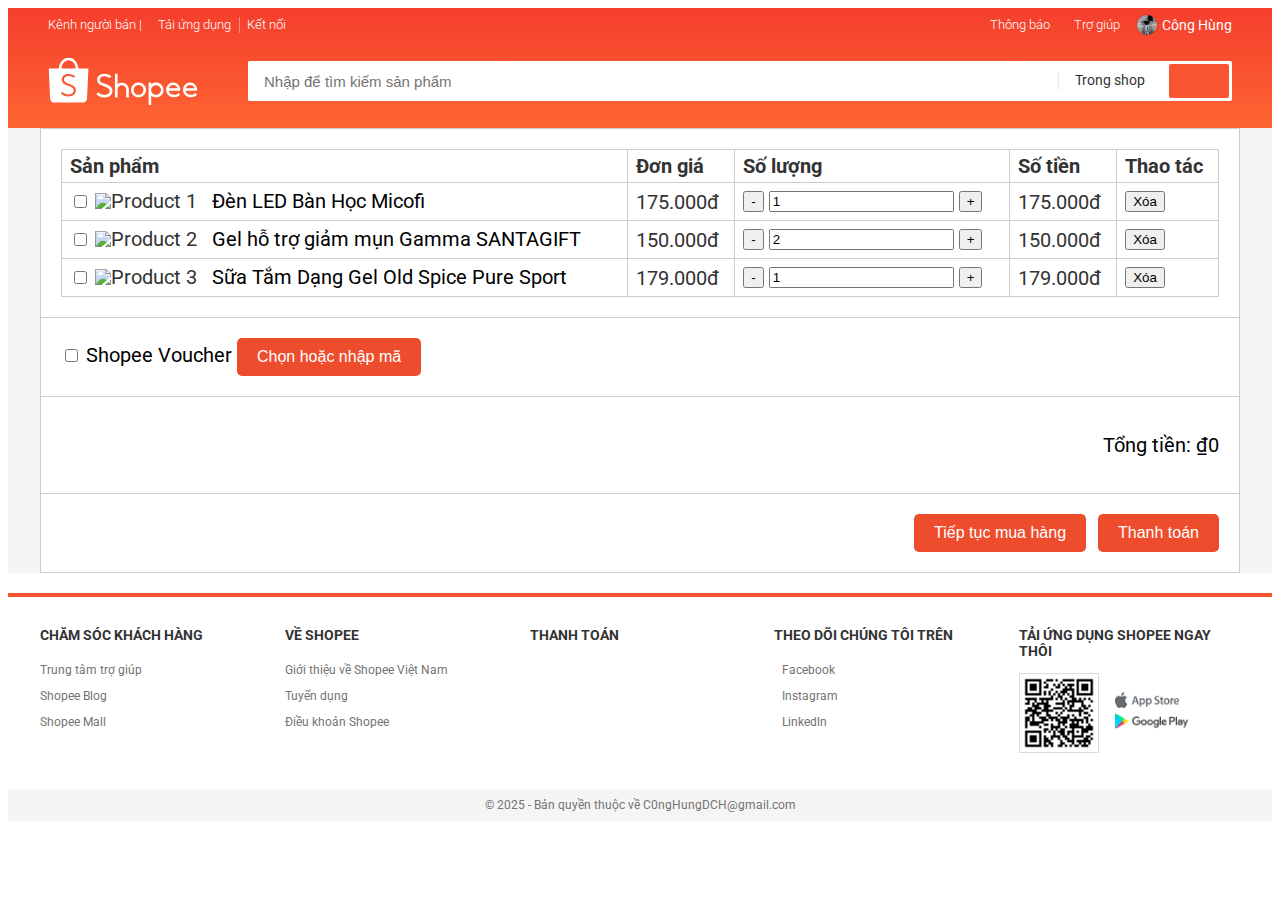
==== commit 58ea7de7: "Commit-02: CongHung: Js slider, Js filter" ====
--- a/cart.html
+++ b/cart.html
@@ -1,528 +1,481 @@
 <!DOCTYPE html>
 <html lang="en">
-<head>
-    <meta charset="UTF-8">
-    <meta http-equiv="X-UA-Compatible" content="IE=edge">
-    <meta name="viewport" content="width=device-width, initial-scale=1.0">
-    <title>Giỏ hàng</title>
-    <link rel="icon" type="image/x-icon" href="https://img.icons8.com/?size=100&id=mBkyWceUPlkM&format=png&color=000000">
-    <link rel="stylesheet" href="https://cdnjs.cloudflare.com/ajax/libs/normalize/8.0.1/normalize.min.css">
-    <link rel="stylesheet" href="./assets/css/base.css">
-    <link rel="stylesheet" href="./assets/css/main.css">
-    <link rel="stylesheet" href="./assets/css/grid.css">
-    <link rel="stylesheet" href="./assets/css/responsive.css">
-    <link rel="stylesheet" href="./assets/css/asm.css">
-    <link rel="preconnect" href="https://fonts.googleapis.com">
-    <link rel="preconnect" href="https://fonts.gstatic.com" crossorigin>
-    <link href="https://fonts.googleapis.com/css2?family=Roboto:wght@300;400;700&display=swap" rel="stylesheet">
-    <script src="https://kit.fontawesome.com/30d0976aea.js" crossorigin="anonymous"></script>
-    <style>
-
-:root {
-    --primary-color: #fb5432;
-    --white-color: #fff;
-    --black-color: #000;
-    --text-color: #333;
-    --border-color: #dbdbdb;
-    --star-gold-color: #fed04a;
-    --primary-hover-color: #fb6445;
-
-    --header-height: 120px;
-    --navbar-height: 34px;
-    --header-width-search-height: calc(var(--header-height) - var(--navbar-height));
-    --header-sort-bar-height: 46px;
-}      
-        .container_shopee-cart {
-    width: 100%;
-    margin: 20px auto;
-    border: 1px solid #ccc;
-    background-color: white;
-    margin-top: 0;
-}
-
-.header__shopping-cart {
-    padding: 20px;
-    text-align: center;
-}
-
-.product-list {
-    padding: 20px;
-    color: var(--text-color)
-    
-}
-
-.product-list table {
-    width: 100%;
-    border-collapse: collapse;
-}
-
-.product-list th, .product-list td {
-    border: 1px solid #ccc;
-    padding: 8px;
-    text-align: left;
-    font-size: 20px;
-}
-
-.product-list img {
-    width: 50px;
-    height: 50px;
-    margin-right: 10px;
-}
-.product-list a{
-    text-decoration: none;
-    font-size: 20px;
-    color: black;
-}
-
-
-.voucher {
-    padding: 20px;
-    border-top: 1px solid #ccc;
-    font-size: 20px;
-}
-
-.total {
-    padding: 20px;
-    border-top: 1px solid #ccc;
-    text-align: right;
-    font-size: 20px;
-}
-
-.actions {
-    padding: 20px;
-    border-top: 1px solid #ccc;
-    text-align: right;
-}
-
-.actions button {
-    margin-left: 10px;
-    
-}
-.container__shopping{
-    background-color: #f5f5f5;
-}
-.button_shop{
-    background-color: #ee4d2d; /* Màu cam */
-    color: white; /* Chữ trắng */
-    border: none; /* Không viền */
-    padding: 10px 20px; /* Đệm để nhìn đẹp hơn */
-    border-radius: 5px; /* Bo góc nhẹ */
-    font-size: 16px; /* Kích thước chữ */
-    cursor: pointer; /* Hiển thị con trỏ khi hover */
-    transition: background-color 0.3s ease;
-
-}
-.button_shop:hover{
-    background-color: #e65c00;
-}
-
-    </style>
-</head>
-<body>
-    <div class="header">
-        <div class="grid wide">
+   <head>
+      <meta charset="UTF-8">
+      <meta http-equiv="X-UA-Compatible" content="IE=edge">
+      <meta name="viewport" content="width=device-width, initial-scale=1.0">
+      <title>Giỏ hàng</title>
+      <link rel="icon" type="image/x-icon" href="https://img.icons8.com/?size=100&id=mBkyWceUPlkM&format=png&color=000000">
+      <link rel="stylesheet" href="https://cdnjs.cloudflare.com/ajax/libs/normalize/8.0.1/normalize.min.css">
+      <link rel="stylesheet" href="./assets/css/base.css">
+      <link rel="stylesheet" href="./assets/css/main.css">
+      <link rel="stylesheet" href="./assets/css/grid.css">
+      <link rel="stylesheet" href="./assets/css/responsive.css">
+      <link rel="stylesheet" href="./assets/css/asm.css">
+      <link rel="preconnect" href="https://fonts.googleapis.com">
+      <link rel="preconnect" href="https://fonts.gstatic.com" crossorigin>
+      <link href="https://fonts.googleapis.com/css2?family=Roboto:wght@300;400;700&display=swap" rel="stylesheet">
+      <script src="https://kit.fontawesome.com/30d0976aea.js" crossorigin="anonymous"></script>
+      <style>
+         :root {
+         --primary-color: #fb5432;
+         --white-color: #fff;
+         --black-color: #000;
+         --text-color: #333;
+         --border-color: #dbdbdb;
+         --star-gold-color: #fed04a;
+         --primary-hover-color: #fb6445;
+         --header-height: 120px;
+         --navbar-height: 34px;
+         --header-width-search-height: calc(var(--header-height) - var(--navbar-height));
+         --header-sort-bar-height: 46px;
+         }      
+         .container_shopee-cart {
+         width: 100%;
+         margin: 20px auto;
+         border: 1px solid #ccc;
+         background-color: white;
+         margin-top: 0;
+         }
+         .header__shopping-cart {
+         padding: 20px;
+         text-align: center;
+         }
+         .product-list {
+         padding: 20px;
+         color: var(--text-color)
+         }
+         .product-list table {
+         width: 100%;
+         border-collapse: collapse;
+         }
+         .product-list th, .product-list td {
+         border: 1px solid #ccc;
+         padding: 8px;
+         text-align: left;
+         font-size: 20px;
+         }
+         .product-list img {
+         width: 50px;
+         height: 50px;
+         margin-right: 10px;
+         }
+         .product-list a{
+         text-decoration: none;
+         font-size: 20px;
+         color: black;
+         }
+         .voucher {
+         padding: 20px;
+         border-top: 1px solid #ccc;
+         font-size: 20px;
+         }
+         .total {
+         padding: 20px;
+         border-top: 1px solid #ccc;
+         text-align: right;
+         font-size: 20px;
+         }
+         .actions {
+         padding: 20px;
+         border-top: 1px solid #ccc;
+         text-align: right;
+         }
+         .actions button {
+         margin-left: 10px;
+         }
+         .container__shopping{
+         background-color: #f5f5f5;
+         }
+         .button_shop{
+         background-color: #ee4d2d; /* Màu cam */
+         color: white; /* Chữ trắng */
+         border: none; /* Không viền */
+         padding: 10px 20px; /* Đệm để nhìn đẹp hơn */
+         border-radius: 5px; /* Bo góc nhẹ */
+         font-size: 16px; /* Kích thước chữ */
+         cursor: pointer; /* Hiển thị con trỏ khi hover */
+         transition: background-color 0.3s ease;
+         }
+         .button_shop:hover{
+         background-color: #e65c00;
+         }
+      </style>
+   </head>
+   <body>
+      <div class="header">
+         <div class="grid wide">
             <nav class="header__navbar hide-on-mobile-tablet">
-                <ul class="header__navbar-list">
-                    <li class="header__navbar-item ">
-                        <span class="header__navba-title--no-pointer">Kênh người bán |</span>
-                        
-                    </li>
-                    <li class="header__navbar-item header__navbar-item--has-qr header__navbar-item--separate">
-                        Tải ứng dụng
-
-                        <!-- Header QR Code -->
-                        <div class="header__qr">
-                            <img src="./assets/img/qr_code.png" alt="QR code" class="header__qr-img">
-                            <div class="header__qr-apps">
-                                <a href="https://www.apple.com/app-store/" class="header__qr-link">
-                                    <img src="./assets/img/app_store.png" alt="App store" class="header__qr-download-img">
-                                </a>
-                                <a href="https://play.google.com/store/games?utm_source=apac_med&hl=vi&utm_medium=hasem&utm_content=Oct0121&utm_campaign=Evergreen&pcampaignid=MKT-EDR-apac-vn-1003227-Med-hasem-py-Evergreen-Oct0121-Text_Search_BKWS-BKWS%7CONSEM_kwid_43700064211720884_creativeid_525822890288_device_c&gclid=CjwKCAiA0JKfBhBIEiwAPhZXD5I-yG3j3qlYa2D-18LuULBSarQoWdlfcjImTgiZrHEGvHjJBNmRxxoCJCEQAvD_BwE&gclsrc=aw.ds" class="header__qr-link">
-                                    <img src="./assets/img/google_play.png" alt="Google play" class="header__qr-download-img">
-                                </a>
-                            </div>
+               <ul class="header__navbar-list">
+                  <li class="header__navbar-item ">
+                     <span class="header__navba-title--no-pointer">Kênh người bán |</span>
+                  </li>
+                  <li class="header__navbar-item header__navbar-item--has-qr header__navbar-item--separate">
+                     Tải ứng dụng
+                     <!-- Header QR Code -->
+                     <div class="header__qr">
+                        <img src="./assets/img/qr_code.png" alt="QR code" class="header__qr-img">
+                        <div class="header__qr-apps">
+                           <a href="https://www.apple.com/app-store/" class="header__qr-link">
+                           <img src="./assets/img/app_store.png" alt="App store" class="header__qr-download-img">
+                           </a>
+                           <a href="https://play.google.com/store/games?utm_source=apac_med&hl=vi&utm_medium=hasem&utm_content=Oct0121&utm_campaign=Evergreen&pcampaignid=MKT-EDR-apac-vn-1003227-Med-hasem-py-Evergreen-Oct0121-Text_Search_BKWS-BKWS%7CONSEM_kwid_43700064211720884_creativeid_525822890288_device_c&gclid=CjwKCAiA0JKfBhBIEiwAPhZXD5I-yG3j3qlYa2D-18LuULBSarQoWdlfcjImTgiZrHEGvHjJBNmRxxoCJCEQAvD_BwE&gclsrc=aw.ds" class="header__qr-link">
+                           <img src="./assets/img/google_play.png" alt="Google play" class="header__qr-download-img">
+                           </a>
                         </div>
-                    </li>
-                    <li class="header__navbar-item ">
-                        <span class="header__navba-title--no-pointer">Kết nối</span>
-                        <a href="https://www.facebook.com/" class="header__navbar-icon-link">
-                            <i class="header__navbar-icon fa-brands fa-facebook"></i>
-                        </a>
-                        <a href="https://www.instagram.com/" class="header__navbar-icon-link">
-                            <i class="header__navbar-icon fa-brands fa-instagram"></i>
-                        </a>
-                    </li>
-                </ul>
-    
-                <ul class="header__navbar-list">
-                    <li class="header__navbar-item header__navbar-item--has-notify">
-                        <a href="" class="header__navbar-item-link">
-                            <i class="header__navbar-icon fa-regular fa-bell"></i>
-                            Thông báo
-                        </a>
-                        <div class="header__notify">
-                            <header class="header__notify-header">
-                                <h3>Thông báo mới nhận</h3>
-                            </header>
-                            <ul class="header__notify-list">
-                                <li class="header__notify-item header__notify-item--viewed">
-                                    <a href="" class="header__notify-link">
-                                        <img src="https://cdn.abphotos.link/photos/resized/800x500/83-1589893860-myphamohui-lgvina.png" alt="" class="header__notify-img">
-                                        <div class="header__notify-info">
-                                            <span class="header__notify-name">Xác thực chính hãng nguồn gốc các sản phẩm Ohui</span>
-                                            <span class="header__notify-descriotion">HiddenTag là giải pháp xác thực hàng chính hãng bằng công nghệ tiên tiến nhất hiện nay.</span>
-                                        </div>
-                                    </a>
-                                </li>
-                                <li class="header__notify-item header__notify-item--viewed">
-                                    <a href="" class="header__notify-link">
-                                        <img src="https://cdn.abphotos.link/photos/resized/800x500/83-1621513412-myphamohui-lgvina.png" alt="" class="header__notify-img">
-                                        <div class="header__notify-info">
-                                            <span class="header__notify-name">Sale Sốc bộ dưỡng Ohui The First Tái tạo trẻ hóa da SALE OFF 70%</span>
-                                            <span class="header__notify-descriotion">Giá chỉ còn 375.000 (giá gốc: 1.250.000 vnd).</span>
-                                        </div>
-                                    </a>
-                                </li>
-                                <li class="header__notify-item">
-                                    <a href="" class="header__notify-link">
-                                        <img src="https://cdn.abphotos.link/photos/resized/800x500/83-1621514281-myphamohui-lgvina.png" alt="" class="header__notify-img">
-                                        <div class="header__notify-info">
-                                            <span class="header__notify-name">Ohui chính thức ra mắt dòng son lì mới THE FIRST GENITURE LIPSTICK</span>
-                                            <span class="header__notify-descriotion">Một làn môi căng mềm, quyến rũ với sắc màu nổi bật luôn là điều mà các quý cô ao ước.</span>
-                                        </div>
-                                    </a>
-                                </li>
-                            </ul>
-                            <footer class="header__notify-footer">
-                                <a href="" class="header__notify-footer-btn">Xem tất cả</a>
-                            </footer>
-                        </div>
-                    </li>
-                    <li class="header__navbar-item">
-                        <a href="" class="header__navbar-item-link">
-                            <i class="header__navbar-icon far fa-question-circle"></i>
-                            Trợ giúp
-                        </a>
-                    </li>
-                    <!-- <li class="header__navbar-item header__navbar-item--strong header__navbar-item--separate">
-                        <a href="register.html" class="header__navbar-link">Đăng ký</a>
-                    </li>
-                    <li class="header__navbar-item header__navbar-item--strong">
-                        <a href="login.html" class="header__navbar-link">Đăng nhập</a>
-                    </li> -->
-                    
-                    <li class="header__navbar-item header__navbar-user">
-                        <img src="/assets/img/1.jpg" alt="" class="header__navbar-user-img">
-                        <span class="header__navbar-user-name">Công Hùng</span>
-
-                        <ul class="header__navbar-user-menu">
-                            <li class="header__navbar-user-item">
-                                <a href="">Tài khoản của tôi</a>
-                            </li>
-                            <li class="header__navbar-user-item">
-                                <a href="">Đơn mua</a>
-                            </li>
-                            <li class="header__navbar-user-item header__navbar-user-item--separate">
-                                <a href="">Đăng xuất</a>
-                            </li>
+                     </div>
+                  </li>
+                  <li class="header__navbar-item ">
+                     <span class="header__navba-title--no-pointer">Kết nối</span>
+                     <a href="https://www.facebook.com/" class="header__navbar-icon-link">
+                     <i class="header__navbar-icon fa-brands fa-facebook"></i>
+                     </a>
+                     <a href="https://www.instagram.com/" class="header__navbar-icon-link">
+                     <i class="header__navbar-icon fa-brands fa-instagram"></i>
+                     </a>
+                  </li>
+               </ul>
+               <ul class="header__navbar-list">
+                  <li class="header__navbar-item header__navbar-item--has-notify">
+                     <a href="" class="header__navbar-item-link">
+                     <i class="header__navbar-icon fa-regular fa-bell"></i>
+                     Thông báo
+                     </a>
+                     <div class="header__notify">
+                        <header class="header__notify-header">
+                           <h3>Thông báo mới nhận</h3>
+                        </header>
+                        <ul class="header__notify-list">
+                           <li class="header__notify-item header__notify-item--viewed">
+                              <a href="" class="header__notify-link">
+                                 <img src="https://cdn.abphotos.link/photos/resized/800x500/83-1589893860-myphamohui-lgvina.png" alt="" class="header__notify-img">
+                                 <div class="header__notify-info">
+                                    <span class="header__notify-name">Xác thực chính hãng nguồn gốc các sản phẩm Ohui</span>
+                                    <span class="header__notify-descriotion">HiddenTag là giải pháp xác thực hàng chính hãng bằng công nghệ tiên tiến nhất hiện nay.</span>
+                                 </div>
+                              </a>
+                           </li>
+                           <li class="header__notify-item header__notify-item--viewed">
+                              <a href="" class="header__notify-link">
+                                 <img src="https://cdn.abphotos.link/photos/resized/800x500/83-1621513412-myphamohui-lgvina.png" alt="" class="header__notify-img">
+                                 <div class="header__notify-info">
+                                    <span class="header__notify-name">Sale Sốc bộ dưỡng Ohui The First Tái tạo trẻ hóa da SALE OFF 70%</span>
+                                    <span class="header__notify-descriotion">Giá chỉ còn 375.000 (giá gốc: 1.250.000 vnd).</span>
+                                 </div>
+                              </a>
+                           </li>
+                           <li class="header__notify-item">
+                              <a href="" class="header__notify-link">
+                                 <img src="https://cdn.abphotos.link/photos/resized/800x500/83-1621514281-myphamohui-lgvina.png" alt="" class="header__notify-img">
+                                 <div class="header__notify-info">
+                                    <span class="header__notify-name">Ohui chính thức ra mắt dòng son lì mới THE FIRST GENITURE LIPSTICK</span>
+                                    <span class="header__notify-descriotion">Một làn môi căng mềm, quyến rũ với sắc màu nổi bật luôn là điều mà các quý cô ao ước.</span>
+                                 </div>
+                              </a>
+                           </li>
                         </ul>
-                    </li>
-                </ul>
+                        <footer class="header__notify-footer">
+                           <a href="" class="header__notify-footer-btn">Xem tất cả</a>
+                        </footer>
+                     </div>
+                  </li>
+                  <li class="header__navbar-item">
+                     <a href="" class="header__navbar-item-link">
+                     <i class="header__navbar-icon far fa-question-circle"></i>
+                     Trợ giúp
+                     </a>
+                  </li>
+                  <!-- <li class="header__navbar-item header__navbar-item--strong header__navbar-item--separate">
+                     <a href="register.html" class="header__navbar-link">Đăng ký</a>
+                     </li>
+                     <li class="header__navbar-item header__navbar-item--strong">
+                     <a href="login.html" class="header__navbar-link">Đăng nhập</a>
+                     </li> -->
+                  <li class="header__navbar-item header__navbar-user">
+                     <img src="/assets/img/1.png" alt="" class="header__navbar-user-img">
+                     <span class="header__navbar-user-name">Công Hùng</span>
+                     <ul class="header__navbar-user-menu">
+                        <li class="header__navbar-user-item">
+                           <a href="">Tài khoản của tôi</a>
+                        </li>
+                        <li class="header__navbar-user-item">
+                           <a href="">Đơn mua</a>
+                        </li>
+                        <li class="header__navbar-user-item header__navbar-user-item--separate">
+                           <a href="">Đăng xuất</a>
+                        </li>
+                     </ul>
+                  </li>
+               </ul>
             </nav>
-
             <!-- Header with search -->
             <div class="header-with-search">
-                <label for="mobile-search-checkbox" class="header__mobile-search">
-                    <i class="header__mobile-search-icon fa-solid fa-magnifying-glass"></i>
-                </label>
-
-                <div class="header__logo hide-on-tablet">
-                    <a href="/" class="header__logo-link">
-                        <svg viewBox="0 0 192 65" class="header__logo-img">
-                            <g fill-rule="evenodd">
-                                <path fill="#fff"
-                                    d="M35.6717403 44.953764c-.3333497 2.7510509-2.0003116 4.9543414-4.5823845 6.0575984-1.4379707.6145919-3.36871.9463856-4.896954.8421628-2.3840266-.0911143-4.6237865-.6708937-6.6883352-1.7307424-.7375522-.3788551-1.8370513-1.1352759-2.6813095-1.8437757-.213839-.1790053-.239235-.2937577-.0977428-.4944671.0764015-.1151823.2172535-.3229831.5286218-.7791994.45158-.6616533.5079208-.7446018.5587128-.8221779.14448-.2217688.3792333-.2411091.6107855-.0588804.0243289.0189105.0243289.0189105.0426824.0333083.0379873.0294402.0379873.0294402.1276204.0990653.0907002.0706996.14448.1123887.166248.1287205 2.2265285 1.7438508 4.8196989 2.7495466 7.4376251 2.8501162 3.6423042-.0496401 6.2615109-1.6873341 6.7308041-4.2020035.5160305-2.7675977-1.6565047-5.1582742-5.9070334-6.4908212-1.329344-.4166762-4.6895175-1.7616869-5.3090528-2.1250697-2.9094471-1.7071043-4.2697358-3.9430584-4.0763845-6.7048539.296216-3.8283059 3.8501677-6.6835796 8.340785-6.702705 2.0082079-.004083 4.0121475.4132378 5.937338 1.2244562.6816382.2873109 1.8987274.9496089 2.3189359 1.2633517.2420093.1777159.2898136.384872.1510957.60836-.0774686.12958-.2055158.3350171-.4754821.7632974l-.0029878.0047276c-.3553311.5640922-.3664286.5817134-.447952.7136572-.140852.2144625-.3064598.2344475-.5604202.0732783-2.0600669-1.3839063-4.3437898-2.0801572-6.8554368-2.130442-3.126914.061889-5.4706057 1.9228561-5.6246892 4.4579402-.0409751 2.2896772 1.676352 3.9613243 5.3858811 5.2358503 7.529819 2.4196871 10.4113092 5.25648 9.869029 9.7292478M26.3725216 5.42669372c4.9022893 0 8.8982174 4.65220288 9.0851664 10.47578358H17.2875686c.186949-5.8235807 4.1828771-10.47578358 9.084953-10.47578358m25.370857 11.57065968c0-.6047069-.4870064-1.0948761-1.0875481-1.0948761h-11.77736c-.28896-7.68927544-5.7774923-13.82058185-12.5059489-13.82058185-6.7282432 0-12.2167755 6.13130641-12.5057355 13.82058185l-11.79421958.0002149c-.59136492.0107446-1.06748731.4968309-1.06748731 1.0946612 0 .0285807.00106706.0569465.00320118.0848825H.99995732l1.6812605 37.0613963c.00021341.1031483.00405483.2071562.01173767.3118087.00170729.0236381.003628.0470614.00554871.0704847l.00362801.0782207.00405483.004083c.25545428 2.5789222 2.12707837 4.6560709 4.67201764 4.7519129l.00576212.0055872h37.4122078c.0177132.0002149.0354264.0004298.0531396.0004298.0177132 0 .0354264-.0002149.0531396-.0004298h.0796027l.0017073-.0015043c2.589329-.0706995 4.6867431-2.1768587 4.9082648-4.787585l.0012805-.0012893.0017073-.0350275c.0021341-.0275062.0040548-.0547975.0057621-.0823037.0040548-.065757.0068292-.1312992.0078963-.1964115l1.8344904-37.207738h-.0012805c.001067-.0186956.0014939-.0376062.0014939-.0565167M176.465457 41.1518926c.720839-2.3512494 2.900423-3.9186779 5.443734-3.9186779 2.427686 0 4.739107 1.6486899 5.537598 3.9141989l.054826.1556978h-11.082664l.046506-.1512188zm13.50267 3.4063683c.014933.0006399.014933.0006399.036906.0008531.021973-.0002132.021973-.0002132.044372-.0008531.53055-.0243144.950595-.4766911.950595-1.0271786 0-.0266606-.000853-.0496953-.00256-.0865936.000427-.0068251.000427-.020262.000427-.0635588 0-5.1926268-4.070748-9.4007319-9.09145-9.4007319-5.020488 0-9.091235 4.2081051-9.091235 9.4007319 0 .3871116.022399.7731567.067838 1.1568557l.00256.0204753.01408.1013102c.250022 1.8683731 1.047233 3.5831812 2.306302 4.9708108-.00064-.0006399.00064.0006399.007253.0078915 1.396026 1.536289 3.291455 2.5833031 5.393601 2.9748936l.02752.0053321v-.0027727l.13653.0228215c.070186.0119439.144211.0236746.243409.039031 2.766879.332724 5.221231-.0661182 7.299484-1.1127057.511777-.2578611.971928-.5423827 1.37064-.8429007.128211-.0968312.243622-.1904632.34346-.2781231.051412-.0452164.092372-.083181.114131-.1051493.468898-.4830897.498124-.6543572.215249-1.0954297-.31146-.4956734-.586228-.9179769-.821744-1.2675504-.082345-.1224254-.154023-.2267215-.214396-.3133151-.033279-.0475624-.033279-.0475624-.054399-.0776356-.008319-.0117306-.008319-.0117306-.013866-.0191956l-.00256-.0038391c-.256208-.3188605-.431565-.3480805-.715933-.0970445-.030292.0268739-.131624.1051493-.14997.1245582-1.999321 1.775381-4.729508 2.3465571-7.455854 1.7760208-.507724-.1362888-.982595-.3094759-1.419919-.5184948-1.708127-.8565509-2.918343-2.3826022-3.267563-4.1490253l-.02752-.1394881h13.754612zM154.831964 41.1518926c.720831-2.3512494 2.900389-3.9186779 5.44367-3.9186779 2.427657 0 4.739052 1.6486899 5.537747 3.9141989l.054612.1556978h-11.082534l.046505-.1512188zm13.502512 3.4063683c.015146.0006399.015146.0006399.037118.0008531.02176-.0002132.02176-.0002132.044159-.0008531.530543-.0243144.950584-.4766911.950584-1.0271786 0-.0266606-.000854-.0496953-.00256-.0865936.000426-.0068251.000426-.020262.000426-.0635588 0-5.1926268-4.070699-9.4007319-9.091342-9.4007319-5.020217 0-9.091343 4.2081051-9.091343 9.4007319 0 .3871116.022826.7731567.068051 1.1568557l.00256.0204753.01408.1013102c.250019 1.8683731 1.04722 3.5831812 2.306274 4.9708108-.00064-.0006399.00064.0006399.007254.0078915 1.396009 1.536289 3.291417 2.5833031 5.393538 2.9748936l.027519.0053321v-.0027727l.136529.0228215c.070184.0119439.144209.0236746.243619.039031 2.766847.332724 5.22117-.0661182 7.299185-1.1127057.511771-.2578611.971917-.5423827 1.370624-.8429007.128209-.0968312.243619-.1904632.343456-.2781231.051412-.0452164.09237-.083181.11413-.1051493.468892-.4830897.498118-.6543572.215246-1.0954297-.311457-.4956734-.586221-.9179769-.821734-1.2675504-.082344-.1224254-.154022-.2267215-.21418-.3133151-.033492-.0475624-.033492-.0475624-.054612-.0776356-.008319-.0117306-.008319-.0117306-.013866-.0191956l-.002346-.0038391c-.256419-.3188605-.431774-.3480805-.716138-.0970445-.030292.0268739-.131623.1051493-.149969.1245582-1.999084 1.775381-4.729452 2.3465571-7.455767 1.7760208-.507717-.1362888-.982582-.3094759-1.419902-.5184948-1.708107-.8565509-2.918095-2.3826022-3.267311-4.1490253l-.027733-.1394881h13.754451zM138.32144123 49.7357905c-3.38129629 0-6.14681004-2.6808521-6.23169343-6.04042014v-.31621743c.08401943-3.35418649 2.85039714-6.03546919 6.23169343-6.03546919 3.44242097 0 6.23320537 2.7740599 6.23320537 6.1960534 0 3.42199346-2.7907844 6.19605336-6.23320537 6.19605336m.00172791-15.67913203c-2.21776751 0-4.33682838.7553485-6.03989586 2.140764l-.19352548.1573553V34.6208558c0-.4623792-.0993546-.56419733-.56740117-.56419733h-2.17651376c-.47409424 0-.56761716.09428403-.56761716.56419733v27.6400724c0 .4539841.10583425.5641973.56761716.5641973h2.17651376c.46351081 0 .56740117-.1078454.56740117-.5641973V50.734168l.19352548.1573553c1.70328347 1.3856307 3.82234434 2.1409792 6.03989586 2.1409792 5.27140956 0 9.54473746-4.2479474 9.54473746-9.48802964 0-5.239867-4.2733279-9.48781439-9.54473746-9.48781439M115.907646 49.5240292c-3.449458 0-6.245805-2.7496948-6.245805-6.1425854 0-3.3928907 2.79656-6.1427988 6.245805-6.1427988 3.448821 0 6.24538 2.7499081 6.24538 6.1427988 0 3.3926772-2.796346 6.1425854-6.24538 6.1425854m.001914-15.5438312c-5.28187 0-9.563025 4.2112903-9.563025 9.4059406 0 5.1944369 4.281155 9.4059406 9.563025 9.4059406 5.281657 0 9.562387-4.2115037 9.562387-9.4059406 0-5.1946503-4.280517-9.4059406-9.562387-9.4059406M94.5919049 34.1890939c-1.9281307 0-3.7938902.6198995-5.3417715 1.7656047l-.188189.1393105V23.2574169c0-.4254677-.1395825-.5643476-.5649971-.5643476h-2.2782698c-.4600414 0-.5652122.1100273-.5652122.5643476v29.2834155c0 .443339.1135587.5647782.5652122.5647782h2.2782698c.4226187 0 .5649971-.1457701.5649971-.5647782v-9.5648406c.023658-3.011002 2.4931278-5.4412923 5.5299605-5.4412923 3.0445753 0 5.516841 2.4421328 5.5297454 5.4630394v9.5430935c0 .4844647.0806524.5645628.5652122.5645628h2.2726775c.481764 0 .565212-.0824666.565212-.5645628v-9.5710848c-.018066-4.8280677-4.0440197-8.7806537-8.9328471-8.7806537M62.8459442 47.7938061l-.0053397.0081519c-.3248668.4921188-.4609221.6991347-.5369593.8179812-.2560916.3812097-.224267.551113.1668119.8816949.91266.7358184 2.0858968 1.508535 2.8774525 1.8955369 2.2023021 1.076912 4.5810275 1.646045 7.1017886 1.6975309 1.6283921.0821628 3.6734936-.3050536 5.1963734-.9842376 2.7569891-1.2298679 4.5131066-3.6269626 4.8208863-6.5794607.4985136-4.7841067-2.6143125-7.7747902-10.6321784-10.1849709l-.0021359-.0006435c-3.7356476-1.2047686-5.4904836-2.8064071-5.4911243-5.0426086.1099976-2.4715346 2.4015793-4.3179454 5.4932602-4.4331449 2.4904317.0062212 4.6923065.6675996 6.8557356 2.0598624.4562232.2767364.666607.2256796.9733188-.172263.035242-.0587797.1332787-.2012238.543367-.790093l.0012815-.0019308c.3829626-.5500403.5089793-.7336731.5403767-.7879478.258441-.4863266.2214903-.6738208-.244985-1.0046173-.459427-.3290803-1.7535544-1.0024722-2.4936356-1.2978721-2.0583439-.8211991-4.1863175-1.2199998-6.3042524-1.1788111-4.8198184.1046878-8.578747 3.2393171-8.8265087 7.3515337-.1572005 2.9703036 1.350301 5.3588174 4.5000778 7.124567.8829712.4661613 4.1115618 1.6865902 5.6184225 2.1278667 4.2847814 1.2547527 6.5186944 3.5630343 6.0571315 6.2864205-.4192725 2.4743234-3.0117991 4.1199394-6.6498372 4.2325647-2.6382344-.0549182-5.2963324-1.0217793-7.6043603-2.7562084-.0115337-.0083664-.0700567-.0519149-.1779185-.1323615-.1516472-.1130543-.1516472-.1130543-.1742875-.1300017-.4705335-.3247898-.7473431-.2977598-1.0346184.1302162-.0346012.0529875-.3919333.5963776-.5681431.8632459"
-                                ></path>
-                            </g>
-                        </svg>
-                    </a>
-                </div>
-
-                <input type="checkbox" hidden id="mobile-search-checkbox" class="header__search-checkbox">
-                <div></div>
-                <div class="header__search">
-                    <div class="header__search-input-wrap">
-                        <input type="text" class="header__search-input" placeholder="Nhập để tìm kiếm sản phẩm">
-
-                        <!-- Search history -->
-                        <div class="header__search-history">
-                            <h3 class="header__search-history-heading">Lịch sử tìm kiếm</h3>
-                            <ul class="header__search-history-list">
-                                <li class="header__search-history-item">
-                                    <a href="">Laptop</a>
-                                </li>
-                                <li class="header__search-history-item">
-                                    <a href="">Laptop Gaming</a>
-                                </li>
-                            </ul>
-                        </div>
-                    </div>
-                    <div class="header__search-select">
-                        <span class="header__search-select-label">Trong shop</span>
-                        <i class="header__search-select-icon fa-sharp fa-solid fa-chevron-down"></i>
-
-                        <ul class="header__search-option">
-                            <li class="header__search-option-item header__search-option-item--active">
-                                <span>Trong shop</span>
-                                <i class="fa-solid fa-check"></i>
-                            </li>
-                            <li class="header__search-option-item">
-                                <span>Ngoài shop</span> 
-                                <i class="fa-solid fa-check"></i>
-                            </li>
+               <label for="mobile-search-checkbox" class="header__mobile-search">
+               <i class="header__mobile-search-icon fa-solid fa-magnifying-glass"></i>
+               </label>
+               <div class="header__logo hide-on-tablet">
+                  <a href="/" class="header__logo-link">
+                     <svg viewBox="0 0 192 65" class="header__logo-img">
+                        <g fill-rule="evenodd">
+                           <path fill="#fff"
+                              d="M35.6717403 44.953764c-.3333497 2.7510509-2.0003116 4.9543414-4.5823845 6.0575984-1.4379707.6145919-3.36871.9463856-4.896954.8421628-2.3840266-.0911143-4.6237865-.6708937-6.6883352-1.7307424-.7375522-.3788551-1.8370513-1.1352759-2.6813095-1.8437757-.213839-.1790053-.239235-.2937577-.0977428-.4944671.0764015-.1151823.2172535-.3229831.5286218-.7791994.45158-.6616533.5079208-.7446018.5587128-.8221779.14448-.2217688.3792333-.2411091.6107855-.0588804.0243289.0189105.0243289.0189105.0426824.0333083.0379873.0294402.0379873.0294402.1276204.0990653.0907002.0706996.14448.1123887.166248.1287205 2.2265285 1.7438508 4.8196989 2.7495466 7.4376251 2.8501162 3.6423042-.0496401 6.2615109-1.6873341 6.7308041-4.2020035.5160305-2.7675977-1.6565047-5.1582742-5.9070334-6.4908212-1.329344-.4166762-4.6895175-1.7616869-5.3090528-2.1250697-2.9094471-1.7071043-4.2697358-3.9430584-4.0763845-6.7048539.296216-3.8283059 3.8501677-6.6835796 8.340785-6.702705 2.0082079-.004083 4.0121475.4132378 5.937338 1.2244562.6816382.2873109 1.8987274.9496089 2.3189359 1.2633517.2420093.1777159.2898136.384872.1510957.60836-.0774686.12958-.2055158.3350171-.4754821.7632974l-.0029878.0047276c-.3553311.5640922-.3664286.5817134-.447952.7136572-.140852.2144625-.3064598.2344475-.5604202.0732783-2.0600669-1.3839063-4.3437898-2.0801572-6.8554368-2.130442-3.126914.061889-5.4706057 1.9228561-5.6246892 4.4579402-.0409751 2.2896772 1.676352 3.9613243 5.3858811 5.2358503 7.529819 2.4196871 10.4113092 5.25648 9.869029 9.7292478M26.3725216 5.42669372c4.9022893 0 8.8982174 4.65220288 9.0851664 10.47578358H17.2875686c.186949-5.8235807 4.1828771-10.47578358 9.084953-10.47578358m25.370857 11.57065968c0-.6047069-.4870064-1.0948761-1.0875481-1.0948761h-11.77736c-.28896-7.68927544-5.7774923-13.82058185-12.5059489-13.82058185-6.7282432 0-12.2167755 6.13130641-12.5057355 13.82058185l-11.79421958.0002149c-.59136492.0107446-1.06748731.4968309-1.06748731 1.0946612 0 .0285807.00106706.0569465.00320118.0848825H.99995732l1.6812605 37.0613963c.00021341.1031483.00405483.2071562.01173767.3118087.00170729.0236381.003628.0470614.00554871.0704847l.00362801.0782207.00405483.004083c.25545428 2.5789222 2.12707837 4.6560709 4.67201764 4.7519129l.00576212.0055872h37.4122078c.0177132.0002149.0354264.0004298.0531396.0004298.0177132 0 .0354264-.0002149.0531396-.0004298h.0796027l.0017073-.0015043c2.589329-.0706995 4.6867431-2.1768587 4.9082648-4.787585l.0012805-.0012893.0017073-.0350275c.0021341-.0275062.0040548-.0547975.0057621-.0823037.0040548-.065757.0068292-.1312992.0078963-.1964115l1.8344904-37.207738h-.0012805c.001067-.0186956.0014939-.0376062.0014939-.0565167M176.465457 41.1518926c.720839-2.3512494 2.900423-3.9186779 5.443734-3.9186779 2.427686 0 4.739107 1.6486899 5.537598 3.9141989l.054826.1556978h-11.082664l.046506-.1512188zm13.50267 3.4063683c.014933.0006399.014933.0006399.036906.0008531.021973-.0002132.021973-.0002132.044372-.0008531.53055-.0243144.950595-.4766911.950595-1.0271786 0-.0266606-.000853-.0496953-.00256-.0865936.000427-.0068251.000427-.020262.000427-.0635588 0-5.1926268-4.070748-9.4007319-9.09145-9.4007319-5.020488 0-9.091235 4.2081051-9.091235 9.4007319 0 .3871116.022399.7731567.067838 1.1568557l.00256.0204753.01408.1013102c.250022 1.8683731 1.047233 3.5831812 2.306302 4.9708108-.00064-.0006399.00064.0006399.007253.0078915 1.396026 1.536289 3.291455 2.5833031 5.393601 2.9748936l.02752.0053321v-.0027727l.13653.0228215c.070186.0119439.144211.0236746.243409.039031 2.766879.332724 5.221231-.0661182 7.299484-1.1127057.511777-.2578611.971928-.5423827 1.37064-.8429007.128211-.0968312.243622-.1904632.34346-.2781231.051412-.0452164.092372-.083181.114131-.1051493.468898-.4830897.498124-.6543572.215249-1.0954297-.31146-.4956734-.586228-.9179769-.821744-1.2675504-.082345-.1224254-.154023-.2267215-.214396-.3133151-.033279-.0475624-.033279-.0475624-.054399-.0776356-.008319-.0117306-.008319-.0117306-.013866-.0191956l-.00256-.0038391c-.256208-.3188605-.431565-.3480805-.715933-.0970445-.030292.0268739-.131624.1051493-.14997.1245582-1.999321 1.775381-4.729508 2.3465571-7.455854 1.7760208-.507724-.1362888-.982595-.3094759-1.419919-.5184948-1.708127-.8565509-2.918343-2.3826022-3.267563-4.1490253l-.02752-.1394881h13.754612zM154.831964 41.1518926c.720831-2.3512494 2.900389-3.9186779 5.44367-3.9186779 2.427657 0 4.739052 1.6486899 5.537747 3.9141989l.054612.1556978h-11.082534l.046505-.1512188zm13.502512 3.4063683c.015146.0006399.015146.0006399.037118.0008531.02176-.0002132.02176-.0002132.044159-.0008531.530543-.0243144.950584-.4766911.950584-1.0271786 0-.0266606-.000854-.0496953-.00256-.0865936.000426-.0068251.000426-.020262.000426-.0635588 0-5.1926268-4.070699-9.4007319-9.091342-9.4007319-5.020217 0-9.091343 4.2081051-9.091343 9.4007319 0 .3871116.022826.7731567.068051 1.1568557l.00256.0204753.01408.1013102c.250019 1.8683731 1.04722 3.5831812 2.306274 4.9708108-.00064-.0006399.00064.0006399.007254.0078915 1.396009 1.536289 3.291417 2.5833031 5.393538 2.9748936l.027519.0053321v-.0027727l.136529.0228215c.070184.0119439.144209.0236746.243619.039031 2.766847.332724 5.22117-.0661182 7.299185-1.1127057.511771-.2578611.971917-.5423827 1.370624-.8429007.128209-.0968312.243619-.1904632.343456-.2781231.051412-.0452164.09237-.083181.11413-.1051493.468892-.4830897.498118-.6543572.215246-1.0954297-.311457-.4956734-.586221-.9179769-.821734-1.2675504-.082344-.1224254-.154022-.2267215-.21418-.3133151-.033492-.0475624-.033492-.0475624-.054612-.0776356-.008319-.0117306-.008319-.0117306-.013866-.0191956l-.002346-.0038391c-.256419-.3188605-.431774-.3480805-.716138-.0970445-.030292.0268739-.131623.1051493-.149969.1245582-1.999084 1.775381-4.729452 2.3465571-7.455767 1.7760208-.507717-.1362888-.982582-.3094759-1.419902-.5184948-1.708107-.8565509-2.918095-2.3826022-3.267311-4.1490253l-.027733-.1394881h13.754451zM138.32144123 49.7357905c-3.38129629 0-6.14681004-2.6808521-6.23169343-6.04042014v-.31621743c.08401943-3.35418649 2.85039714-6.03546919 6.23169343-6.03546919 3.44242097 0 6.23320537 2.7740599 6.23320537 6.1960534 0 3.42199346-2.7907844 6.19605336-6.23320537 6.19605336m.00172791-15.67913203c-2.21776751 0-4.33682838.7553485-6.03989586 2.140764l-.19352548.1573553V34.6208558c0-.4623792-.0993546-.56419733-.56740117-.56419733h-2.17651376c-.47409424 0-.56761716.09428403-.56761716.56419733v27.6400724c0 .4539841.10583425.5641973.56761716.5641973h2.17651376c.46351081 0 .56740117-.1078454.56740117-.5641973V50.734168l.19352548.1573553c1.70328347 1.3856307 3.82234434 2.1409792 6.03989586 2.1409792 5.27140956 0 9.54473746-4.2479474 9.54473746-9.48802964 0-5.239867-4.2733279-9.48781439-9.54473746-9.48781439M115.907646 49.5240292c-3.449458 0-6.245805-2.7496948-6.245805-6.1425854 0-3.3928907 2.79656-6.1427988 6.245805-6.1427988 3.448821 0 6.24538 2.7499081 6.24538 6.1427988 0 3.3926772-2.796346 6.1425854-6.24538 6.1425854m.001914-15.5438312c-5.28187 0-9.563025 4.2112903-9.563025 9.4059406 0 5.1944369 4.281155 9.4059406 9.563025 9.4059406 5.281657 0 9.562387-4.2115037 9.562387-9.4059406 0-5.1946503-4.280517-9.4059406-9.562387-9.4059406M94.5919049 34.1890939c-1.9281307 0-3.7938902.6198995-5.3417715 1.7656047l-.188189.1393105V23.2574169c0-.4254677-.1395825-.5643476-.5649971-.5643476h-2.2782698c-.4600414 0-.5652122.1100273-.5652122.5643476v29.2834155c0 .443339.1135587.5647782.5652122.5647782h2.2782698c.4226187 0 .5649971-.1457701.5649971-.5647782v-9.5648406c.023658-3.011002 2.4931278-5.4412923 5.5299605-5.4412923 3.0445753 0 5.516841 2.4421328 5.5297454 5.4630394v9.5430935c0 .4844647.0806524.5645628.5652122.5645628h2.2726775c.481764 0 .565212-.0824666.565212-.5645628v-9.5710848c-.018066-4.8280677-4.0440197-8.7806537-8.9328471-8.7806537M62.8459442 47.7938061l-.0053397.0081519c-.3248668.4921188-.4609221.6991347-.5369593.8179812-.2560916.3812097-.224267.551113.1668119.8816949.91266.7358184 2.0858968 1.508535 2.8774525 1.8955369 2.2023021 1.076912 4.5810275 1.646045 7.1017886 1.6975309 1.6283921.0821628 3.6734936-.3050536 5.1963734-.9842376 2.7569891-1.2298679 4.5131066-3.6269626 4.8208863-6.5794607.4985136-4.7841067-2.6143125-7.7747902-10.6321784-10.1849709l-.0021359-.0006435c-3.7356476-1.2047686-5.4904836-2.8064071-5.4911243-5.0426086.1099976-2.4715346 2.4015793-4.3179454 5.4932602-4.4331449 2.4904317.0062212 4.6923065.6675996 6.8557356 2.0598624.4562232.2767364.666607.2256796.9733188-.172263.035242-.0587797.1332787-.2012238.543367-.790093l.0012815-.0019308c.3829626-.5500403.5089793-.7336731.5403767-.7879478.258441-.4863266.2214903-.6738208-.244985-1.0046173-.459427-.3290803-1.7535544-1.0024722-2.4936356-1.2978721-2.0583439-.8211991-4.1863175-1.2199998-6.3042524-1.1788111-4.8198184.1046878-8.578747 3.2393171-8.8265087 7.3515337-.1572005 2.9703036 1.350301 5.3588174 4.5000778 7.124567.8829712.4661613 4.1115618 1.6865902 5.6184225 2.1278667 4.2847814 1.2547527 6.5186944 3.5630343 6.0571315 6.2864205-.4192725 2.4743234-3.0117991 4.1199394-6.6498372 4.2325647-2.6382344-.0549182-5.2963324-1.0217793-7.6043603-2.7562084-.0115337-.0083664-.0700567-.0519149-.1779185-.1323615-.1516472-.1130543-.1516472-.1130543-.1742875-.1300017-.4705335-.3247898-.7473431-.2977598-1.0346184.1302162-.0346012.0529875-.3919333.5963776-.5681431.8632459"
+                              ></path>
+                        </g>
+                     </svg>
+                  </a>
+               </div>
+               <input type="checkbox" hidden id="mobile-search-checkbox" class="header__search-checkbox">
+               <div></div>
+               <div class="header__search">
+                  <div class="header__search-input-wrap">
+                     <input type="text" class="header__search-input" placeholder="Nhập để tìm kiếm sản phẩm">
+                     <!-- Search history -->
+                     <div class="header__search-history">
+                        <h3 class="header__search-history-heading">Lịch sử tìm kiếm</h3>
+                        <ul class="header__search-history-list">
+                           <li class="header__search-history-item">
+                              <a href="">Laptop</a>
+                           </li>
+                           <li class="header__search-history-item">
+                              <a href="">Laptop Gaming</a>
+                           </li>
                         </ul>
-                    </div>
-                    <button class="header__search-btn">
-                        <i class="header__search-btn-icon fa-solid fa-magnifying-glass"></i>
-                    </button>
-                </div>
-                
-                <!-- Cart layout -->
-                
+                     </div>
+                  </div>
+                  <div class="header__search-select">
+                     <span class="header__search-select-label">Trong shop</span>
+                     <i class="header__search-select-icon fa-sharp fa-solid fa-chevron-down"></i>
+                     <ul class="header__search-option">
+                        <li class="header__search-option-item header__search-option-item--active">
+                           <span>Trong shop</span>
+                           <i class="fa-solid fa-check"></i>
+                        </li>
+                        <li class="header__search-option-item">
+                           <span>Ngoài shop</span> 
+                           <i class="fa-solid fa-check"></i>
+                        </li>
+                     </ul>
+                  </div>
+                  <button class="header__search-btn">
+                  <i class="header__search-btn-icon fa-solid fa-magnifying-glass"></i>
+                  </button>
+               </div>
+               <!-- Cart layout -->
             </div>
-
-        </div>
-        <ul class="header__sort-bar">
+         </div>
+         <ul class="header__sort-bar">
             <li class="header__sort-item">
-                <a href="" class="header__sort-link">Liên quan</a>
+               <a href="" class="header__sort-link">Liên quan</a>
             </li>
             <li class="header__sort-item header__sort-item--active">
-                <a href="" class="header__sort-link">Mới nhất</a>
+               <a href="" class="header__sort-link">Mới nhất</a>
             </li>
             <li class="header__sort-item">
-                <a href="" class="header__sort-link">Bán chạy</a>
+               <a href="" class="header__sort-link">Bán chạy</a>
             </li>
             <li class="header__sort-item">
-                <a href="" class="header__sort-link">Giá</a>
+               <a href="" class="header__sort-link">Giá</a>
             </li>
-        </ul>
-    </div>
-    
-    <!-- Banner -->
-     
-    <div class="container__shopping">
-        <div class="grid wide">
+         </ul>
+      </div>
+      <!-- Banner -->
+      <div class="container__shopping">
+         <div class="grid wide">
             <div class="container_shopee-cart">
-            
-                <div class="product-list">
-                    <table>
-                        <thead>
-                            <tr>
-                                <th>Sản phẩm</th>
-                                <th>Đơn giá</th>
-                                <th>Số lượng</th>
-                                <th>Số tiền</th>
-                                <th>Thao tác</th>
-                            </tr>
-                        </thead>
-                        <tbody>
-                            <tr>
-                                <td>
-                                    <input type="checkbox" class="product-checkbox">
-                                    <img src="https://down-vn.img.susercontent.com/file/vn-11134207-7ras8-m2j1a3yjvq2a98@resize_w80_nl.webp" alt="Product 1">
-                                    <a href="#">Đèn LED Bàn Học Micofi</a>
-                                </td>
-                                <td class="unit-price" data-price="59000">175.000đ</td>
-                                <td>
-                                    <button class="decrease">-</button>
-                                    <input type="number" value="1" class="quantity" min="1">
-                                    <button class="increase">+</button>
-                                </td>
-                                <td class="subtotal">175.000đ</td>
-                                <td><button class="delete">Xóa</button></td>
-                            </tr>
-                            <tr>
-                                <td>
-                                    <input type="checkbox" class="product-checkbox">
-                                    <img src="https://down-vn.img.susercontent.com/file/vn-11134207-7ras8-m3in4rz1r3qt24@resize_w80_nl.webp" alt="Product 2">
-                                    <a href="#">Gel hỗ trợ giảm mụn Gamma SANTAGIFT</a>
-                                </td>
-                                <td class="unit-price" data-price="45000">150.000đ</td>
-                                <td>
-                                    <button class="decrease">-</button>
-                                    <input type="number" value="2" class="quantity" min="1">
-                                    <button class="increase">+</button>
-                                </td>
-                                <td class="subtotal">150.000đ</td>
-                                <td><button class="delete">Xóa</button></td>
-                            </tr>
-                            <tr>
-                                <td>
-                                    <input type="checkbox" class="product-checkbox">
-                                    <img src="https://down-vn.img.susercontent.com/file/vn-11134207-7ras8-m3ueg1rpw74xd1@resize_w80_nl.webp" alt="Product 3">
-                                    <a href="#">Sữa Tắm Dạng Gel Old Spice Pure Sport</a>
-                                </td>
-                                <td class="unit-price" data-price="30000">179.000đ</td>
-                                <td>
-                                    <button class="decrease">-</button>
-                                    <input type="number" value="1" class="quantity" min="1">
-                                    <button class="increase">+</button>
-                                </td>
-                                <td class="subtotal">179.000đ</td>
-                                <td><button class="delete">Xóa</button></td>
-                            </tr>
-        
-                        </tbody>
-                    </table>
-                </div>
-                <div class="voucher">
-                    <input type="checkbox">
-                    <label for="voucher">Shopee Voucher</label>
-                    <button class="button_shop">Chọn hoặc nhập mã</button>
-                </div>
-                <div class="total">
-                    <p>Tổng tiền: <span id="total-price">₫0</span></p>
-                </div>
-                <div class="actions">
-                    <button class="button_shop">Tiếp tục mua hàng</button>
-                    <button class="button_shop" id="checkout">Thanh toán</button>
-                </div>
+               <div class="product-list">
+                  <table>
+                     <thead>
+                        <tr>
+                           <th>Sản phẩm</th>
+                           <th>Đơn giá</th>
+                           <th>Số lượng</th>
+                           <th>Số tiền</th>
+                           <th>Thao tác</th>
+                        </tr>
+                     </thead>
+                     <tbody>
+                        <tr>
+                           <td>
+                              <input type="checkbox" class="product-checkbox">
+                              <img src="https://down-vn.img.susercontent.com/file/vn-11134207-7ras8-m2j1a3yjvq2a98@resize_w80_nl.webp" alt="Product 1">
+                              <a href="#">Đèn LED Bàn Học Micofi</a>
+                           </td>
+                           <td class="unit-price" data-price="59000">175.000đ</td>
+                           <td>
+                              <button class="decrease">-</button>
+                              <input type="number" value="1" class="quantity" min="1">
+                              <button class="increase">+</button>
+                           </td>
+                           <td class="subtotal">175.000đ</td>
+                           <td><button class="delete">Xóa</button></td>
+                        </tr>
+                        <tr>
+                           <td>
+                              <input type="checkbox" class="product-checkbox">
+                              <img src="https://down-vn.img.susercontent.com/file/vn-11134207-7ras8-m3in4rz1r3qt24@resize_w80_nl.webp" alt="Product 2">
+                              <a href="#">Gel hỗ trợ giảm mụn Gamma SANTAGIFT</a>
+                           </td>
+                           <td class="unit-price" data-price="45000">150.000đ</td>
+                           <td>
+                              <button class="decrease">-</button>
+                              <input type="number" value="2" class="quantity" min="1">
+                              <button class="increase">+</button>
+                           </td>
+                           <td class="subtotal">150.000đ</td>
+                           <td><button class="delete">Xóa</button></td>
+                        </tr>
+                        <tr>
+                           <td>
+                              <input type="checkbox" class="product-checkbox">
+                              <img src="https://down-vn.img.susercontent.com/file/vn-11134207-7ras8-m3ueg1rpw74xd1@resize_w80_nl.webp" alt="Product 3">
+                              <a href="#">Sữa Tắm Dạng Gel Old Spice Pure Sport</a>
+                           </td>
+                           <td class="unit-price" data-price="30000">179.000đ</td>
+                           <td>
+                              <button class="decrease">-</button>
+                              <input type="number" value="1" class="quantity" min="1">
+                              <button class="increase">+</button>
+                           </td>
+                           <td class="subtotal">179.000đ</td>
+                           <td><button class="delete">Xóa</button></td>
+                        </tr>
+                     </tbody>
+                  </table>
+               </div>
+               <div class="voucher">
+                  <input type="checkbox">
+                  <label for="voucher">Shopee Voucher</label>
+                  <button class="button_shop">Chọn hoặc nhập mã</button>
+               </div>
+               <div class="total">
+                  <p>Tổng tiền: <span id="total-price">₫0</span></p>
+               </div>
+               <div class="actions">
+                  <button class="button_shop">Tiếp tục mua hàng</button>
+                  <button class="button_shop" id="checkout">Thanh toán</button>
+               </div>
             </div>
-        </div>
-    </div>
-    
-    <script>
-    document.addEventListener("DOMContentLoaded", function () {
-        const updateTotal = () => {
-            let total = 0;
-            document.querySelectorAll(".product-checkbox").forEach((checkbox) => {
-                if (checkbox.checked) {
-                    const row = checkbox.closest("tr");
-                    total += parseInt(row.querySelector(".subtotal").textContent.replace("₫", "").replace(/\./g, ""));
-                }
-            });
-            document.getElementById("total-price").textContent = `₫${total.toLocaleString("vi-VN")}`;
-        };
-    
-        document.querySelectorAll(".increase, .decrease").forEach((button) => {
-            button.addEventListener("click", function () {
-                const row = this.closest("tr");
-                const quantityInput = row.querySelector(".quantity");
-                let quantity = parseInt(quantityInput.value);
-                if (this.classList.contains("increase")) {
-                    quantity++;
-                } else if (this.classList.contains("decrease") && quantity > 1) {
-                    quantity--;
-                }
-                quantityInput.value = quantity;
-                const unitPrice = parseInt(row.querySelector(".unit-price").getAttribute("data-price"));
-                row.querySelector(".subtotal").textContent = `₫${(unitPrice * quantity).toLocaleString("vi-VN")}`;
-                updateTotal();
-            });
-        });
-    
-        document.querySelectorAll(".product-checkbox").forEach((checkbox) => {
-            checkbox.addEventListener("change", updateTotal);
-        });
-    });
-    </script>
-    
-    
-    
-                
-                
-            
-                <!-- Today's Suggestions -->
-                
+         </div>
+      </div>
+      <script>
+         document.addEventListener("DOMContentLoaded", function () {
+             const updateTotal = () => {
+                 let total = 0;
+                 document.querySelectorAll(".product-checkbox").forEach((checkbox) => {
+                     if (checkbox.checked) {
+                         const row = checkbox.closest("tr");
+                         total += parseInt(row.querySelector(".subtotal").textContent.replace("₫", "").replace(/\./g, ""));
+                     }
+                 });
+                 document.getElementById("total-price").textContent = `₫${total.toLocaleString("vi-VN")}`;
+             };
+         
+             document.querySelectorAll(".increase, .decrease").forEach((button) => {
+                 button.addEventListener("click", function () {
+                     const row = this.closest("tr");
+                     const quantityInput = row.querySelector(".quantity");
+                     let quantity = parseInt(quantityInput.value);
+                     if (this.classList.contains("increase")) {
+                         quantity++;
+                     } else if (this.classList.contains("decrease") && quantity > 1) {
+                         quantity--;
+                     }
+                     quantityInput.value = quantity;
+                     const unitPrice = parseInt(row.querySelector(".unit-price").getAttribute("data-price"));
+                     row.querySelector(".subtotal").textContent = `₫${(unitPrice * quantity).toLocaleString("vi-VN")}`;
+                     updateTotal();
+                 });
+             });
+         
+             document.querySelectorAll(".product-checkbox").forEach((checkbox) => {
+                 checkbox.addEventListener("change", updateTotal);
+             });
+         });
+      </script>
+      <!-- Today's Suggestions -->
+      </div>
+      </div>
+      </div>
+      <div>
+         <footer class="footer footer__content ">
+            <div class="grid wide">
+               <div class="row">
+                  <div class="col l-2-4 m-4 c-6">
+                     <h3 class="footer__heading">Chăm sóc khách hàng</h3>
+                     <ul class="footer-list">
+                        <li class="footer-item">
+                           <a href="" class="footer-item__link">Trung tâm trợ giúp</a>
+                        </li>
+                        <li class="footer-item">
+                           <a href="" class="footer-item__link">Shopee Blog</a>
+                        </li>
+                        <li class="footer-item">
+                           <a href="" class="footer-item__link">Shopee Mall</a>
+                        </li>
+                     </ul>
+                  </div>
+                  <div class="col l-2-4 m-4 c-6">
+                     <h3 class="footer__heading">Về Shopee</h3>
+                     <ul class="footer-list">
+                        <li class="footer-item">
+                           <a href="" class="footer-item__link">Giới thiệu về Shopee Việt Nam</a>
+                        </li>
+                        <li class="footer-item">
+                           <a href="" class="footer-item__link">Tuyển dụng</a>
+                        </li>
+                        <li class="footer-item">
+                           <a href="" class="footer-item__link">Điều khoản Shopee</a>
+                        </li>
+                     </ul>
+                  </div>
+                  <div class="col l-2-4 m-4 c-6">
+                     <h3 class="footer__heading">Thanh toán</h3>
+                  </div>
+                  <div class="col l-2-4 m-4 c-6">
+                     <h3 class="footer__heading">Theo dõi chúng tôi trên</h3>
+                     <ul class="footer-list">
+                        <li class="footer-item">
+                           <a href="https://www.facebook.com/ShopeeVN/?brand_redir=1405090646463166" class="footer-item__link">
+                           <i class="footer-item__icon fa-brands fa-facebook"></i>
+                           Facebook
+                           </a>
+                        </li>
+                        <li class="footer-item">
+                           <a href="https://www.instagram.com/" class="footer-item__link">
+                           <i class="footer-item__icon fa-brands fa-instagram"></i>
+                           Instagram
+                           </a>
+                        </li>
+                        <li class="footer-item">
+                           <a href="https://www.linkedin.com/feed/" class="footer-item__link">
+                           <i class="footer-item__icon fa-brands fa-linkedin"></i>
+                           Linkedln
+                           </a>
+                        </li>
+                     </ul>
+                  </div>
+                  <div class="col l-2-4 m-8 c-12">
+                     <h3 class="footer__heading">Tải ứng dụng shopee ngay thôi</h3>
+                     <div class="footer__download">
+                        <img src="./assets/img/qr_code.png" alt="" class="footer__download-qr">
+                        <div class="footer__download-apps">
+                           <a href="" class="footer__download-apps-link">
+                           <img src="./assets/img/app_store.png" alt="App store" class="footer__download-app-img">
+                           </a>
+                           <a href="" class="footer__download-apps-link">
+                           <img src="./assets/img/google_play.png" alt="Google play" class="footer__download-app-img">
+                           </a>
+                        </div>
+                     </div>
+                  </div>
+               </div>
             </div>
-        </div>
-       
-    
-    </div>
-    
-    <div>
-
-        <footer class="footer footer__content ">
-            <div class="grid wide">
-                <div class="row">
-                    <div class="col l-2-4 m-4 c-6">
-                        <h3 class="footer__heading">Chăm sóc khách hàng</h3>
-                        <ul class="footer-list">
-                            <li class="footer-item">
-                                <a href="" class="footer-item__link">Trung tâm trợ giúp</a>
-                            </li>    
-                            <li class="footer-item">
-                                <a href="" class="footer-item__link">Shopee Blog</a>
-                            </li>    
-                            <li class="footer-item">
-                                <a href="" class="footer-item__link">Shopee Mall</a>
-                            </li>
-                        </ul>
-                    </div>
-                    <div class="col l-2-4 m-4 c-6">
-                        <h3 class="footer__heading">Về Shopee</h3>
-                        <ul class="footer-list">
-                            <li class="footer-item">
-                                <a href="" class="footer-item__link">Giới thiệu về Shopee Việt Nam</a>
-                            </li>    
-                            <li class="footer-item">
-                                <a href="" class="footer-item__link">Tuyển dụng</a>
-                            </li>    
-                            <li class="footer-item">
-                                <a href="" class="footer-item__link">Điều khoản Shopee</a>
-                            </li>
-                        </ul>
-                    </div>
-                    <div class="col l-2-4 m-4 c-6">
-                        <h3 class="footer__heading">Thanh toán</h3>
-                        
-                    </div>
-                    <div class="col l-2-4 m-4 c-6">
-                        <h3 class="footer__heading">Theo dõi chúng tôi trên</h3>
-                        <ul class="footer-list">
-                            <li class="footer-item">
-                                <a href="https://www.facebook.com/ShopeeVN/?brand_redir=1405090646463166" class="footer-item__link">
-                                    <i class="footer-item__icon fa-brands fa-facebook"></i>
-                                    Facebook
-                                </a>
-                            </li>    
-                            <li class="footer-item">
-                                <a href="https://www.instagram.com/" class="footer-item__link">
-                                    <i class="footer-item__icon fa-brands fa-instagram"></i>
-                                    Instagram
-                                </a>
-                            </li>    
-                            <li class="footer-item">
-                                <a href="https://www.linkedin.com/feed/" class="footer-item__link">
-                                    <i class="footer-item__icon fa-brands fa-linkedin"></i>
-                                    Linkedln
-                                </a>
-                            </li>
-                        </ul>
-                    </div>
-                    <div class="col l-2-4 m-8 c-12">
-                        <h3 class="footer__heading">Tải ứng dụng shopee ngay thôi</h3>
-                        <div class="footer__download">
-                            <img src="./assets/img/qr_code.png" alt="" class="footer__download-qr">
-                            <div class="footer__download-apps">
-                                <a href="" class="footer__download-apps-link">
-                                    <img src="./assets/img/app_store.png" alt="App store" class="footer__download-app-img">
-                                </a>
-                                <a href="" class="footer__download-apps-link">
-                                    <img src="./assets/img/google_play.png" alt="Google play" class="footer__download-app-img">
-                                </a>
-                            </div>
-                        </div>
-                    </div>
-                </div>
+            <div class="footer__bottom">
+               <div class="grid wide">
+                  <p class="footer__text">© 2025 - Bản quyền thuộc về C0ngHungDCH@gmail.com</p>
+               </div>
             </div>
-            
-            <div class="footer__bottom">
-                <div class="grid wide">
-                    <p class="footer__text">© 2025 - Bản quyền thuộc về Công ty TNHH Shopee</p>
-                </div>
-            </div>
-        </footer>
-    </div>
-</body>
+         </footer>
+      </div>
+   </body>
 </html>